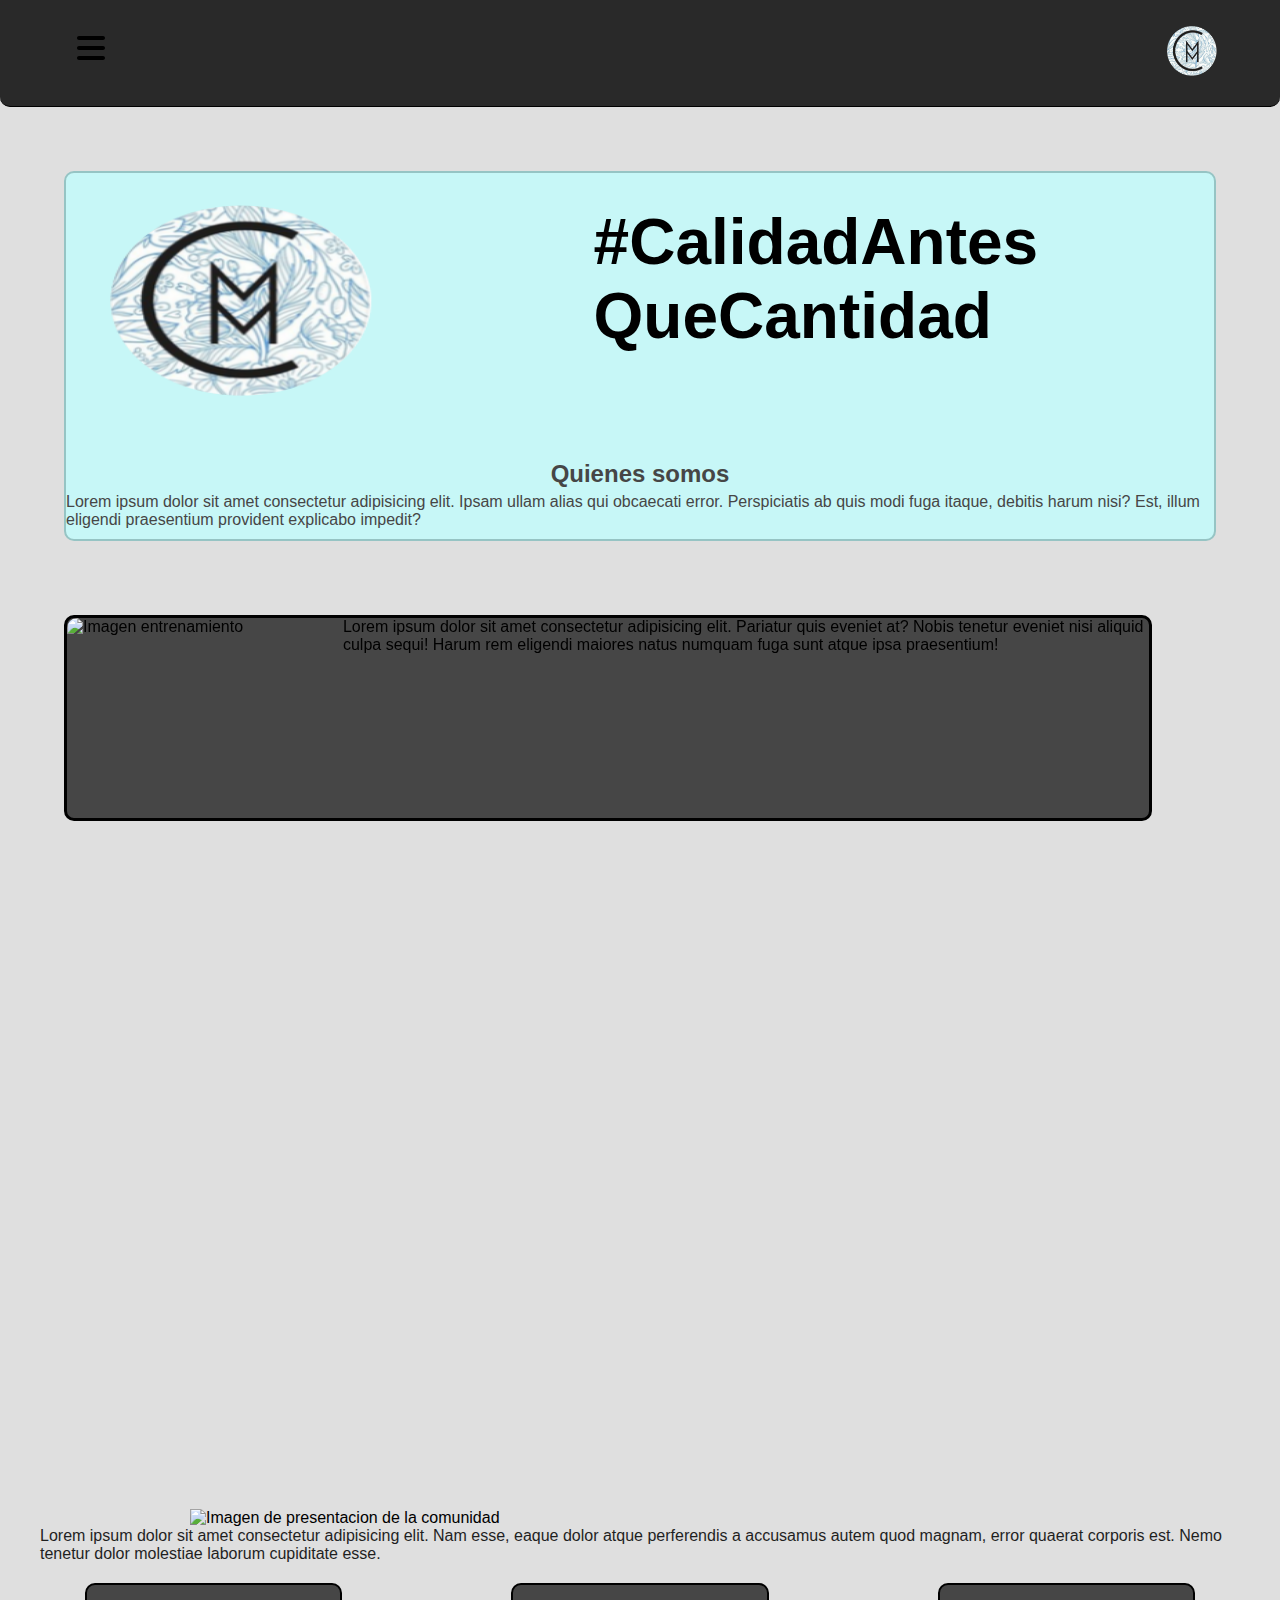
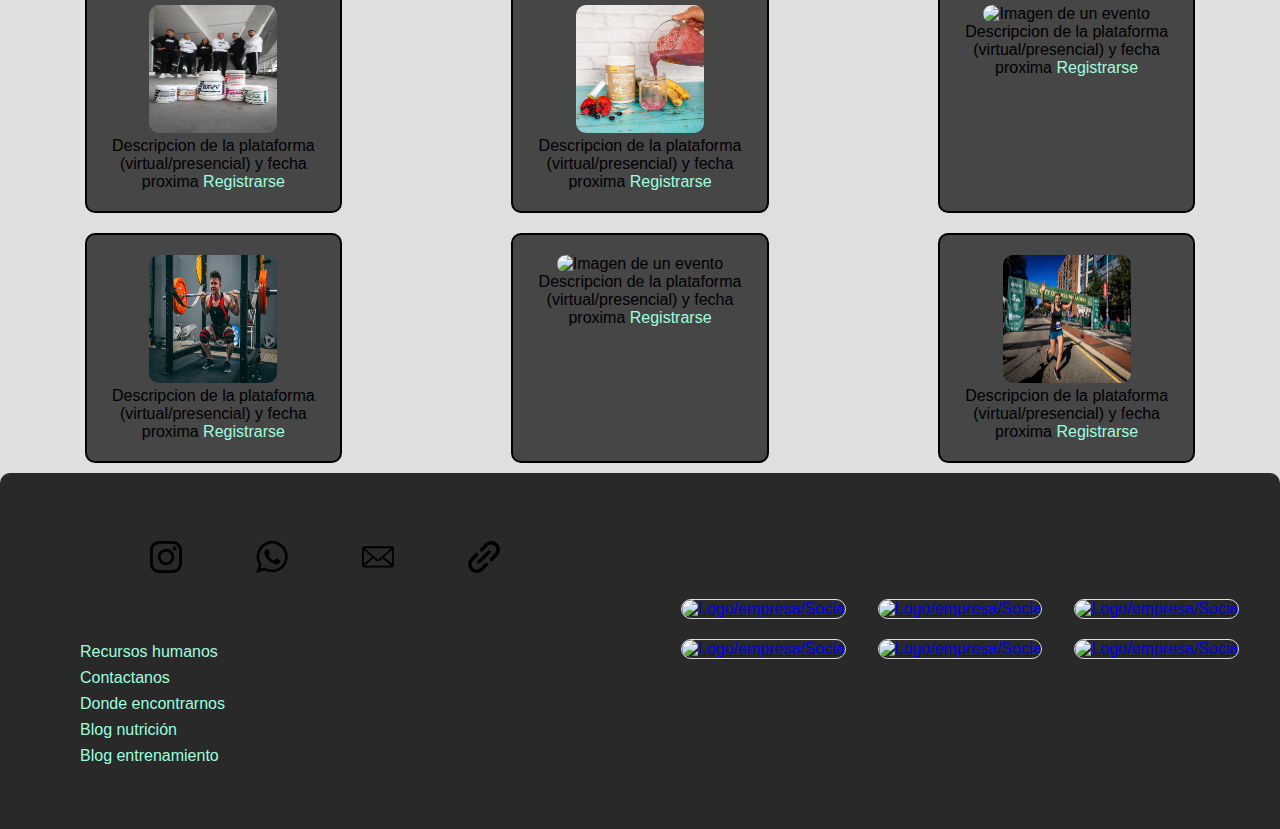
==== index.html @ 2babd205 "esta es mi primera subida a github del proyecto" ====
<!DOCTYPE html>
<html lang="en">
<head>
    <meta charset="UTF-8">
    <meta http-equiv="X-UA-Compatible" content="IE=edge">
    <meta name="viewport" content="width=device-width, initial-scale=1.0">
    <link rel="stylesheet" href="CSS/style.css">
    <!-- AOs libreria-->
    <link rel="stylesheet" href="https://unpkg.com/aos@next/dist/aos.css" />
    <title>Quality_training</title>
</head>
<body>
    <!-- Aca comienza el header -->
    <header >
        <nav class="header">
            <div class="header__div">
                <ul class="header__div__list">
                    <li class="header__div__list__li">
                        <a href="index.html" target="_self" class="header__div__list__li--link">
                            <img src="imagenes/logos/logo_quality.png" alt="Acá debe de estar el logo_quality" class="header__div__list__li--image">
                        </a>
                    </li>
                    <li class="headerDesplegable">
                        <a href="#" class="headerDesplegable--link">
                            <img src="imagenes/logos/header_svgMenu.svg" alt="Menu" class="headerDesplegable__link--img">
                        </a>
                        <ul class="headerDesplegable__list">
                            <li class="headerDesplegable__list__li"><a href="pages/beneficios.html" target="_self" class="headerDesplegable__list__li--link">Beneficios</a></li>
                            <li class="headerDesplegable__list__li"><a href="pages/contacto.html" target="_self" class="headerDesplegable__list__li--link">Contacto</a></li>
                            <li class="headerDesplegable__list__li"><a href="pages/software.html" target="_self" class="headerDesplegable__list__li--link">Software</a></li>
                            <li class="headerDesplegable__list__li"><a href="pages/servicios.html" target="_self" class="headerDesplegable__list__li--link">Servicios</a></li>
                        </ul>
                    </li>
                </ul>
            </div>
        </nav>
    </header>
    <!-- INICIO dentro de todo esto, esta el cuerpo del programa -->
    <main class="main indexMain">
        <section class="indexMain__section">
            <div class="indexMain__presentacion">
                <img src="imagenes/logos/logo_quality.png" alt="Acá hay una foto de alguine entrenando" class="imagen--presentacion">
                <h1>#CalidadAntes<br/>QueCantidad</h1>
                <h2 class="indexMain__section__presentacion--h1">Quienes somos</h2>
                    <p class="indexMain__section__presentacion--descripcion">Lorem ipsum dolor sit amet consectetur adipisicing 
                    elit. Ipsam ullam alias qui obcaecati error. Perspiciatis 
                    ab quis modi fuga itaque, debitis harum nisi? Est, illum eligendi
                    praesentium provident explicabo impedit?</p>
            </div>
            <div class="indexMain__cuerpo">
                <div class="indexMain__cuerpo__div izquierda" data-aos="fade-left">
                    <img src="imagenes/index/index_gimnasio_entrenamiento.jpg" alt="Imagen entrenamiento" class="indexMain__cuerpo__div--imagenGimnasio">
                    <p class="indexMain__cuerpo__div--p">Lorem ipsum dolor sit amet consectetur adipisicing elit. Pariatur quis eveniet at? Nobis 
                        tenetur eveniet nisi aliquid culpa sequi! Harum rem eligendi maiores 
                        natus numquam fuga sunt atque ipsa praesentium!</p>      
                </div>
                <div class="indexMain__cuerpo__div derecha" data-aos="fade-right">
                    <img src="imagenes/index/index_gimnasio_entrenamiento1.jpg" alt="Imagen entrenamiento" class="indexMain__cuerpo__div--imagenGimnasio">
                    <p class="indexMain__cuerpo__div--p">Lorem ipsum dolor sit amet consectetur adipisicing elit. Pariatur quis eveniet at? Nobis 
                    tenetur eveniet nisi aliquid culpa sequi! Harum rem eligendi maiores 
                    natus numquam fuga sunt atque ipsa praesentium</p>        
                </div>
                <div class="indexMain__cuerpo__div izquierda" data-aos="fade-left">
                    <img src="imagenes/index/index_gimnasio_entrenamiento2.jpg" alt="Imagen entrenamiento" class="indexMain__cuerpo__div--imagenGimnasio">
                    <p class="indexMain__cuerpo__div--p">Lorem ipsum dolor sit amet consectetur adipisicing elit. Pariatur quis eveniet at? Nobis 
                    tenetur eveniet nisi aliquid culpa sequi! Harum rem eligendi maiores 
                    natus numquam fuga sunt atque ipsa praesentium</p>      
                </div>
                <div class="indexMain__cuerpo__div derecha" data-aos="fade-right">
                    <img src="imagenes/index/index_gimnasio_entrenamiento3.jpg" alt="Imagen entrenamiento" class="indexMain__cuerpo__div--imagenGimnasio">
                    <p class="indexMain__cuerpo__div--p">Lorem ipsum dolor sit amet consectetur adipisicing elit. Pariatur quis eveniet at? Nobis 
                    tenetur eveniet nisi aliquid culpa sequi! Harum rem eligendi maiores 
                    natus numquam fuga sunt atque ipsa praesentium</p>
                </div>
            </div>
        </section>
        <!-- ----------------------------------------------------------------------COMUNIDAD------------------------------------------------------------------------ -->
        <section class="comunidadMain__section1">
            <img src="imagenes/comunidad_presentacion.jpg" alt="Imagen de presentacion de la comunidad" class="imagen--presentacion">
            <p id="comunidadMain__section1--presentacionComunidad">                                                                                                     
                Lorem ipsum dolor sit amet consectetur adipisicing elit. Nam esse, eaque dolor atque perferendis a
                accusamus autem 
                quod magnam, error quaerat corporis est. Nemo tenetur dolor molestiae laborum cupiditate esse.
            </p>
        </section>
        <section class="comunidadMain__section2">
            <div class="cajaContenido">
                <div class="comunidadMain__section2__nav__div">
                    <img src="imagenes/comunidad/comunidad1.jpg" alt="Imagen de un evento" class="comunidadMain__section2__nav__div--image">
                        <p class="comunidadMain__section2__nav__div--p">
                        Descripcion de la plataforma (virtual/presencial) y fecha proxima
                        <a href="" class="comunidadMain__section2__nav__div--link">Registrarse</a>
                        </p>
                </div>
            </div>
            <div class="cajaContenido">
                <div class="comunidadMain__section2__nav__div">
                    <img src="imagenes/comunidad/comunidad2.jpg" alt="Imagen de un evento" class="comunidadMain__section2__nav__div--image">
                        <p class="comunidadMain__section2__nav__div--p">
                        Descripcion de la plataforma (virtual/presencial) y fecha proxima
                        <a href="" class="comunidadMain__section2__nav__div--link">Registrarse</a>
                        </p>
                </div>
            </div>
            <div class="cajaContenido">
                <div class="comunidadMain__section2__nav__div">
                    <img src="imagenes/comunidad/comunidad3.jpg" alt="Imagen de un evento" class="comunidadMain__section2__nav__div--image">
                        <p class="comunidadMain__section2__nav__div--p">
                        Descripcion de la plataforma (virtual/presencial) y fecha proxima
                        <a href="" class="comunidadMain__section2__nav__div--link">Registrarse</a>
                        </p>
                </div>
            </div>
            <div class="cajaContenido">
                <div class="comunidadMain__section2__nav__div">
                    <img src="imagenes/comunidad/comunidad4.jpg" alt="Imagen de un evento" class="comunidadMain__section2__nav__div--image">
                        <p class="comunidadMain__section2__nav__div--p">
                        Descripcion de la plataforma (virtual/presencial) y fecha proxima
                        <a href="" class="comunidadMain__section2__nav__div--link">Registrarse</a>
                        </p>
                </div>
            </div>
            <div class="cajaContenido">
                <div class="comunidadMain__section2__nav__div">
                    <img src="imagenes/comunidad/comunidad5.jpg" alt="Imagen de un evento" class="comunidadMain__section2__nav__div--image">
                        <p class="comunidadMain__section2__nav__div--p">
                        Descripcion de la plataforma (virtual/presencial) y fecha proxima
                        <a href="" class="comunidadMain__section2__nav__div--link">Registrarse</a>
                        </p>
                </div>
            </div>
            <div class="cajaContenido">
                <div class="comunidadMain__section2__nav__div">
                    <img src="imagenes/comunidad/comunidad6.jpg" alt="Imagen de un evento" class="comunidadMain__section2__nav__div--image">
                        <p class="comunidadMain__section2__nav__div--p">
                        Descripcion de la plataforma (virtual/presencial) y fecha proxima
                        <a href="" class="comunidadMain__section2__nav__div--link">Registrarse</a>
                        </p>
                </div>
            </div>
        </section>
    </main>
    <!-- FIN dentro de todo esto, esta el cuerpo del programa -->
    <!-- Aca comienza el footer -->
    <footer class="footer">
        <div class="footer__divIzquierdo">
            <nav class="footer__divIzquierdo__navPNG"> 
                <ul class="footer__divIzquierdo__navPNG__list">
                    <li class="footer__divIzquierdo__navPNG__list__li">
                        <a href="https://www.instagram.com/quality_tr4ining/" target="_blank" class="footer__divIzquierdo__navPNG__list__li__link">
                            <img src="imagenes/logos/instagram.svg" alt="png de instagram" class="footer__divIzquierdo__navPNG__list__li__link--png">
                        </a>
                    </li>
                    <li class="footer__divIzquierdo__navPNG__list__li">
                        <a href="https://api.whatsapp.com/send?phone=541157209517" target="_blank" class="footer__divIzquierdo__navPNG__list__li__link">
                            <img src="imagenes/logos/whatsapp.svg" alt="png de whatsapp" class="footer__divIzquierdo__navPNG__list__li__link--png">
                        </a>
                    </li>
                    <li class="footer__divIzquierdo__navPNG__list__li">
                        <a href="https://www.instagram.com/direct/t/340282366841710300949128192619813642914" target="_blank" class="footer__divIzquierdo__navPNG__list__li__link">
                            <img src="imagenes/logos/email.svg" alt="png de mensajeria con el instagram" class="footer__divIzquierdo__navPNG__list__li__link--png">
                        </a>
                    </li>
                    <li class="footer__divIzquierdo__navPNG__list__li">
                        <a href="https://linktr.ee/quality_tr4ining" target="_blank" class="footer__divIzquierdo__navPNG__list__li__link">
                            <img src="imagenes/logos/link.svg" alt="png de linktree" class="footer__divIzquierdo__navPNG__list__li__link--png">
                        </a>
                    </li>
                </ul>
            </nav>
            <nav class="footer__divIzquierdo__navHerramientas">
                <ul class="footer__divIzquierdo__navHerramientas__list">
                    <li class="footer__divIzquierdo__navHerramientas__list__li"><a href="" ></a>Recursos humanos</li> <!--aca va el linl de los formularios y las direcciones a otras paginas de los profesionales-->
                    <li class="footer__divIzquierdo__navHerramientas__list__li"><a href="" ></a>Contactanos</li>
                    <li class="footer__divIzquierdo__navHerramientas__list__li"><a href="" ></a>Donde encontrarnos</li>
                    <li class="footer__divIzquierdo__navHerramientas__list__li"><a href="" ></a>Blog nutrición</li>
                    <li class="footer__divIzquierdo__navHerramientas__list__li"><a href="" ></a>Blog entrenamiento</li>
                </ul>
            </nav>
        </div>
        <div class="footer__divDerecho">
            <nav class="footer__divDerecho__nav">
                <ul class="footer__divDerecho__nav__list">
                    <li class="footer__divDerecho__nav__list__li">
                        <a href="https://www.instagram.com/ginkgogym/"  target="_blank">
                            <img src="imagenes/footer/ginkgo.png" alt="Logo/empresa/Socia" class="footer__divDerecho__nav__list__li--image">
                        </a>
                    </li>
                    <li class="footer__divDerecho__nav__list__li">
                        <a href="https://halcon.turnosweb.com/"  target="_blank">
                            <img src="imagenes/footer/halcon.png" alt="Logo/empresa/Socia" class="footer__divDerecho__nav__list__li--image">
                        </a>
                    </li>
                    <li class="footer__divDerecho__nav__list__li">
                        <a href="https://horuscross.turnosweb.com/"  target="_blank">
                            <img src="imagenes/footer/horus.png" alt="Logo/empresa/Socia" class="footer__divDerecho__nav__list__li--image">
                        </a>
                    </li>
                    <li class="footer__divDerecho__nav__list__li">
                        <a href="https://www.instagram.com/opengym_oficial/?hl=es-la"  target="_blank">
                            <img src="imagenes/footer/open_gim.png" alt="Logo/empresa/Socia" class="footer__divDerecho__nav__list__li--image">
                        </a>
                    </li>
                    <li class="footer__divDerecho__nav__list__li">
                        <a href="https://www.instagram.com/tempestafitnesslab/"  target="_blank">
                            <img src="imagenes/footer/tempesta.png" alt="Logo/empresa/Socia" class="footer__divDerecho__nav__list__li--image">
                        </a>
                    </li>
                    <li class="footer__divDerecho__nav__list__li">
                        <a href="https://www.instagram.com/vikingosgym_/?hl=es"  target="_blank">
                            <img src="imagenes/footer/vikingos.png" alt="Logo/empresa/Socia" class="footer__divDerecho__nav__list__li--image">
                        </a>
                    </li>
                </ul>
            </nav>
        </div>
    </footer>
      <script src="https://unpkg.com/aos@next/dist/aos.js"></script>
  <script>
    AOS.init();
  </script>
</body>
</html>
---- CSS/style.css ----
*{
    padding:0;
    margin:0;
}
/* Valores absoltos: margin y padding 
Valores relativos: grid*/
/* PALETA DE COLORES
Celeste
#96c4c4
#aedddd
#c7f7f7
#e4FBFB
#ffffff

TIPOGRAFIA
    Helvetica -->Encabezado, cartel informativo USAR -----------------------
    Serif -->Texto corto de la pagina
    Calibri -->informacion
    Chunkfive
    verone -->Articulo cientifico
    quicksand -->Quicksand parrafos
    abril fatface --> USAR PARA CTA--------------------------
    roboto--> texto largo USAR--------------------------------
*/
@import url('https://fonts.googleapis.com/css2?family=Roboto:wght@300&display=swap');
@import url('https://fonts.googleapis.com/css2?family=Lato:wght@700&family=Roboto:wght@300&display=swap');

/* SECCION DE HEADER, */
.header{
    padding:1px ;
    border-bottom: 1px solid #000000;
    border-bottom-left-radius:10px ;
    border-bottom-right-radius: 10px;
    background-color:#292929; /* La idea de esta parte es hacer un menu con degrade y que posteriormente se puede extender hacia la primera parte del body*/
    font-family:'Roboto', sans-serif;
}
.header__div{
    padding-bottom: 10px;
}
.header__div__list{
    display: flex;
    flex-direction: row-reverse;
    justify-content: space-between;
    align-items: center;
    list-style-type:none;
    margin: 5px 32px;
    padding: 10px;
}
.header__div__list__li{
    display:inline-block;
    margin-right: 20px;
    margin-left: 20px;
}
.header__div__list__li--link{
    position: relative;
    text-decoration: none;
    display: inline;
}
.header__div__list__li--image{
    padding-top: 10px;
    padding-bottom: 0px;
    background-position: top center;
    width: 50px;
    height: 50px;
}
/* -------------------------------INICIO PARTE DEL DESPLEGABLE------------------------------------------------ */
.headerDesplegable{
    display: flex;
    flex-direction: column;
    width: 32px;
    height: 32px;
    margin: 0px 32px;
    align-items: center;
}
.headerDesplegable__link--img{
    width: 32px;
    height: 32px;
}
.headerDesplegable--link{
    color: #9cffde;
    position: absolute;
    text-decoration: none;
    display: inline-block;
    transition: color .2s ease-in-out;
}
.headerDesplegable__list{
    display: flex;
    flex-direction: column;
    justify-content: space-around;
    align-items: center;
    list-style-type:none;
    background-color: #464646;
    width: 256px;
    border-radius: 0 0 5px 5px;
    /* Arranca animacion */
    opacity: 0;
    transition: opacity .20s ease .1s;
}

.headerDesplegable__list__li{
    display:inline-block;
    margin: 16px auto;
    padding-left: 16px;
    overflow: hidden;
    transition: height .25s ease .1s;
}

.headerDesplegable__list__li--link{
    color: #9cffde;
    position: relative;
    text-decoration: none;
    display: inline-block;
    transition: color .2s ease-in-out;
}    
.headerDesplegable:hover > ul{opacity: 1;}
.headerDesplegable:hover>ul li{
    overflow: hidden;
} 
.headerDesplegable--link> ul li{
    overflow: visible;
    height: 36px;
}




















/* ----------------------------------FIN PARTE DEL DESPLEGABLE ------------------------------------------------------ */
/* Mientras que todods los archivos tienen las mismas clases para el header y el footer, Los BODYs de cada html tienen la siguiente estructura: .archivoEtiqueta__etiqueta--elemento */
/* SECCION DE BODYS */
/* "main es lo mismo en todos los archivos" */
body{
    background-color: #dfdfdf;
    font-family:'Roboto', sans-serif;
}
/*-------------------------------INDEX---------------------------*/
.indexMain__presentacion{
    display: grid;
    background-color: #c7f7f7;
    border-radius: 10px;
    border: 2px solid #96c4c4;
    grid-template-areas: 
    "img h1 "
    "h2 h2 "
    "p p";
    justify-items:center ;
    padding-top: 32px;
    margin: 5% 5%;
}
.imagen--presentacion{
    width: 75%;
    height: 75%;
    grid-area: img;
}
.imagen--presentacion:hover{
    transform:scale(20% 20%);
}
.indexMain__presentacion h1{
    font-size: 400%;
    grid-area: h1;
    font-family: Helvetica,Arial,  sans-serif;
}
.indexMain__section__presentacion--h1{
    font-family: 'lato',sans-serif;
    color: #464646;
    grid-area: h2;
}
.indexMain__section__presentacion--descripcion{
    padding-top:5px ;
    padding-bottom: 10px;
    color: #464646;
    grid-area: p;
}
/* -------------------------------------------------------------------------------------------------------------------- */
.indexMain__cuerpo{
    display: grid;
    grid-template-columns: 1fr;
    grid-template-rows: repeat(4,1fr);
    justify-content: flex-end;
}
.indexMain__cuerpo__div{
    display: flex;
    justify-content: center;
}
.izquierda{
    border: 3px solid #000;
    border-radius: 10px;
    background-color: #464646;
    margin-top:10px ;
    margin-right: 10% ;
    margin-bottom: 10px;
    margin-left: 5%;
}
/* .izquierda:hover{
    transform: translateX(20%);
} */
.derecha{
    border: 3px solid #000;
    background-color: #464646;
    border-radius: 10px;
    display: flex;
    flex-direction: row-reverse;
    margin-top:10px ;
    margin-right: 5% ;
    margin-bottom: 10px;
    margin-left: 10%;
}
/* .derecha:hover{
    transform:translateX(-20%) ;
} */
.indexMain__cuerpo__div--imagenGimnasio{
    display: inline;
    border-radius: 10px;
    width: 500px;
    height: 200px;
}
.indexMain__cuerpo__div--p{
    display: inline;
    color: #000;
}
/*-------------------------------INDEX---------------------------*/






/*-----------------------------------COMUNIDAD-----------------------  */
.comunidadMain__section1{
    display: flex;
    flex-direction: column;
    align-items: center;
    margin-bottom: 10px;
    margin-left: 40px;
    margin-right:40px ;
}
#comunidadMain__section1--presentacionComunidad{
    color: #1f1f1f;
}
/* -------------------------------------------------------------------------------------------------------------------- */
.comunidadMain__section2{
    display: grid;
    grid-template-columns:repeat(3, 1fr) ;
    grid-template-rows:repeat(2, 1fr) ;
    justify-items: center;
}
.cajaContenido{
    align-items: center;
    text-align:center;
    width:50%;
    padding:20px;
    border: 2px solid #000000;
    border-radius:10px ;
    background-color: #464646;
    margin: 10px;
    
}
.cajaContenido:hover{
    transform: scale(1.1);
    transition: all 1s;
}
#cajaContenidoConAOS:hover{
    transform: scale(1.1);
    transition: all 1s;
}
.cajaContenido img{
    width:128px;
    height: 128px;
    border-radius: 10px
}
.cajaContenido p{
    color: #000;
    text-align: center;
}
.comunidadMain__section2__nav__div--link{
    text-decoration: none;
    color: #9cffde;
}
/*-----------------------------------COMUNIDAD-----------------------  */
















/*-----------------------------BENEFICIOS--------------------------*/
.beneficiosMain__section1{
    display: flex;
    flex-direction: column;
    align-items: center;
}
#beneficiosMain__section--presentacionBeneficios{
    width: 70%;
    text-align: center;
    line-height: 1,4;
    border:2px double #000;
    border-radius: 10px;
    margin-top: 10px;
    margin-bottom: 10px ;
}
/* -------------------------------------------------------------------------------------------------------------------- */
.beneficiosMain__section2__nav__div--image{
    width: 64%;
    height: 50%;
    margin-left: 10% ;
    margin-right: 5%;
    border-radius: 10px;
}
.beneficiosMain__section2__nav{
    display: grid;
    grid-template-columns: repeat(3,33%);
    grid-template-rows: 33% 33%;
    justify-items: center;
}
.beneficiosMain__section2__nav__div--p{
    display: block;
    margin: 8px 16px;
}
.beneficiosMain__section2__nav__div__list{
    display: block;
    margin: 8px 10px;
    list-style-type: none;
}
/* SECCION 2 */
/*-----------------------------BENEFICIOS--------------------------*/





























/* ----------------------------------------SOFTWARE------------------------ */

.softwareMain__section1{
    display: flex;
    flex-direction: column;
    align-items: center;
    padding-top: 20px;
    margin-bottom: 10px;
    margin-left: 10px;
    margin-right: 10px;
}
#softwareMain__section1--presentacionSoftware{
    font-size: 120%;
    margin: 10px 16%;
    border:2px double #000000;
}
/* -------------------------------------------------------------------------------------------------------------------- */
.softwareMain__section2{
    display: inline-block;
    width: 100%;
}
.softwareMain__section2__nav{
    display: grid;
    grid-template-columns: repeat(3,1fr);
    grid-template-rows: 1fr 1fr;
    justify-items: center;

}
.softwareMain__section2__nav__div{
    display: flex;
    flex-direction: column;
    align-items: center;
    border: 3px solid #171717;
    border-radius: 10px;
    background-color: #171717;
    margin:5% 16%;
}
.softwareMain__section2__div--image{
    border-radius: 10px;
    margin:8px
}
.softwareMain__section2__div--p{
    margin:8px ;
    font-size: 90%;
    border: #000000;
    border-radius: 10px;
    background-color: #464646;
}
.softwareMain__section2__div--h6{
    display: inline-block;
    border: 1px solid #000000;
    border-radius: 32px;
    font-size: 120;
    background-color: #464646
}
/* ----------------------------------------SOFTWARE------------------------ */


























/*----------------------------------------------SERVICIOS-------------------------------------------------  */
.serviciosMain__sectionProgramas1{
    display: grid;
    grid-template-columns: repeat(3,1fr);
    grid-template-rows: 1fr;
    justify-items:center;
}
.serviciosMain__sectionProgramas1__div{
    text-align: center;
    border: 2px solid #171717;
    border-radius: 10px;
    background-color: #292929;
    width: 50%;
    height: auto;
    padding: 20px;
    margin: 10px;
}
.serviciosMain__sectionprogramas1__div--img{
    width: 100%;
    height: auto;
    border-radius: 10px;
}
.serviciosMain__sectionProgramas1__div__p__ul{
    list-style-type:none;
    justify-content: space-evenly;
    text-align: left;
    margin: 4px;
}
.serviciosMain__sectionProgramas__div__p__ul__li{
    margin: 4px;
}
/* -------------------------------------------------------------------------------------------------------------------- */
.serviciosMain__section2_{
    display: grid;
    grid-template-columns: 1fr;
    grid-template-rows: repeat(3,1fr);
    justify-content: center;
}
.serviciosMain__section2__div{
    display: flex;
    align-items: center;
    border:2px solid #000000;
    border-radius: 10px;
    margin:10px 50px;
}
.serviciosMain__section2__div--img{
    display:inline-block;
    width: 25%;
    height: 25%;
    border-radius: 10px;
}
.serviciosMain__section2__div--p{
    display: inline-block;
    width: 70%;
    height: auto;
}
/* -------------------------------------------------------------------------------------------------------------------- */
.serviciosMain__section3{
    display: grid;
    grid-template-columns: repeat(3,1fr);
    grid-template-rows: 1fr;
    align-items: center;
    justify-content: space-evenly;
}
.serviciosMain__section3__div--img{
    width: 40%;
    height: 40%;
    border-radius: 10px;
}
.serviciosMain__section3__div__ul{
    list-style-type: none;
    text-align:left ;
}
/*----------------------------------------------SERVICIOS-------------------------------------------------  */




























/* ---------------------------------------------------------CONTACTO ----------------------------------------- */
.formulario{
    background-color: #dfdfdf;
    padding: 25%;
    align-items: center;
}
.formulario form{
    display: flex;
    flex-direction: column;
    align-items: center;
    border: 2px solid #000;
    border-radius: 10px;
    background-color: #464646;
}
/* -----------------------------------------------CONTACTO----------------------------------------------- */




































/* SECCION DE FOOTER */
.footer{
    height:auto ;
    background:#292929;
    border-top-left-radius: 10px;
    border-top-right-radius: 10px;
    display: grid;
    grid-template-columns: 1fr 1fr;
    grid-template-rows: 1fr;
    padding-bottom: 44px;
}
/* Parte izquierda del footer, "herramientas" */
.footer__divIzquierdo{
    display: grid;
    grid-template-columns: 1fr;
    grid-template-rows: 1fr 1fr;
    margin:16px;
}
.footer__divIzquierdo__navPNG{
    display: flex;
    align-items: center;
    justify-content: center;
}   
.footer__divIzquierdo__navPNG__list{
    display: flex;
    flex-direction: row;
    justify-content: space-around;
    color: #9cffde;
}
.footer__divIzquierdo__navPNG__list__li{
    display: inline;
    margin-left: 32px;
    margin-right:32px ;
    position: relative;
}
.footer__divIzquierdo__navPNG__list__li__link{
    text-decoration: none;
}
.footer__divIzquierdo__navPNG__list__li__link--png{
    width: 32px;
    height: 32px;
    margin-left: 10px;
}
.footer__divIzquierdo__navHerramientas{
    margin-left: 64px;
}
.footer__divIzquierdo__navHerramientas__list{
    display: flex;
    flex-direction: column;
    margin-top: 10px;
    justify-content: space-around;
    list-style-type:none;
}
.footer__divIzquierdo__navHerramientas__list__li{
    margin: 4px 0px;
    font-family: "Roboto",sans-serif;
    color: #9cffde;
}
/* Parte derecha del footer, "socios" */
.footer__divDerecho{
    display: flex;
    align-items: center;
    justify-content: space-around;
}
.footer__divDerecho__nav__list{
    display: grid;
    grid-template-columns: repeat(3,1fr);
    grid-template-rows: repeat(2,1fr);
}
.footer__divDerecho__nav__list__li{
    display: inline-block;
    margin:10px 16px;
    align-items: center;
}
.footer__divDerecho__nav__list__li--image{
    width: 128px;
    height: 64px;
    border: 1px solid #dfdfdf;
    border-radius: 10px;
}

















/* -------------------------------------------------------------RESPONSIVE------------------------------------------------ */
@media only screen and (max-width:600px){ /*VISTA MOBILE*/
    .header__div{width:100% }
    .indexMain__presentacion {
        display: flex;
        flex-direction: column;
        align-items: center;
        margin:5% 5%;
        width: 95%;
    }
    .indexMain__cuerpo__div{
        display: flex;
        flex-direction: column;
        align-items: center;
    }
    .indexMain__cuerpo__div--imagenGimnasio{
        width: 50%;
        height: 70%;
    }
    .comunidadMain__section2{
        display: flex;
        flex-direction: column;
        align-items: center;
        justify-content: space-around;
    }
    .comunidadMain__section2__nav{
        width: 50%;
    }
    
    .beneficiosMain__section2__nav{
        display: flex;
        flex-direction: column;
        align-items: center;

    }
    .beneficiosMain__section1--img{
        width: 500px;
        height: auto;
    }
    .softwareMain__section2__nav{
        display:flex;
        flex-direction: column;
    }
    .serviciosMain__sectionProgramas1{
        display: flex;
        flex-wrap: wrap;
    }
    .serviciosMain__sectionProgramas1 div{
        width: 300px;
    }
    .footer{
        display: flex;
        flex-direction: column;
        align-items: center;
        justify-content: space-around;
        height: auto;
        padding: 10px 0px 60px 0px;
    }
    .footer__divIzquierdo{
        margin: 10% 0%;
        background-color: #292929;
        width: 100%;
        height: 50%;
    }
    .footer__divDerecho{
        height: 50%
    }
    .footer__divDerecho__nav{
        height: 100%;

    }
    .footer__divDerecho__nav__list__li--image{
        width: 100px;
        height:50px;
    }

}
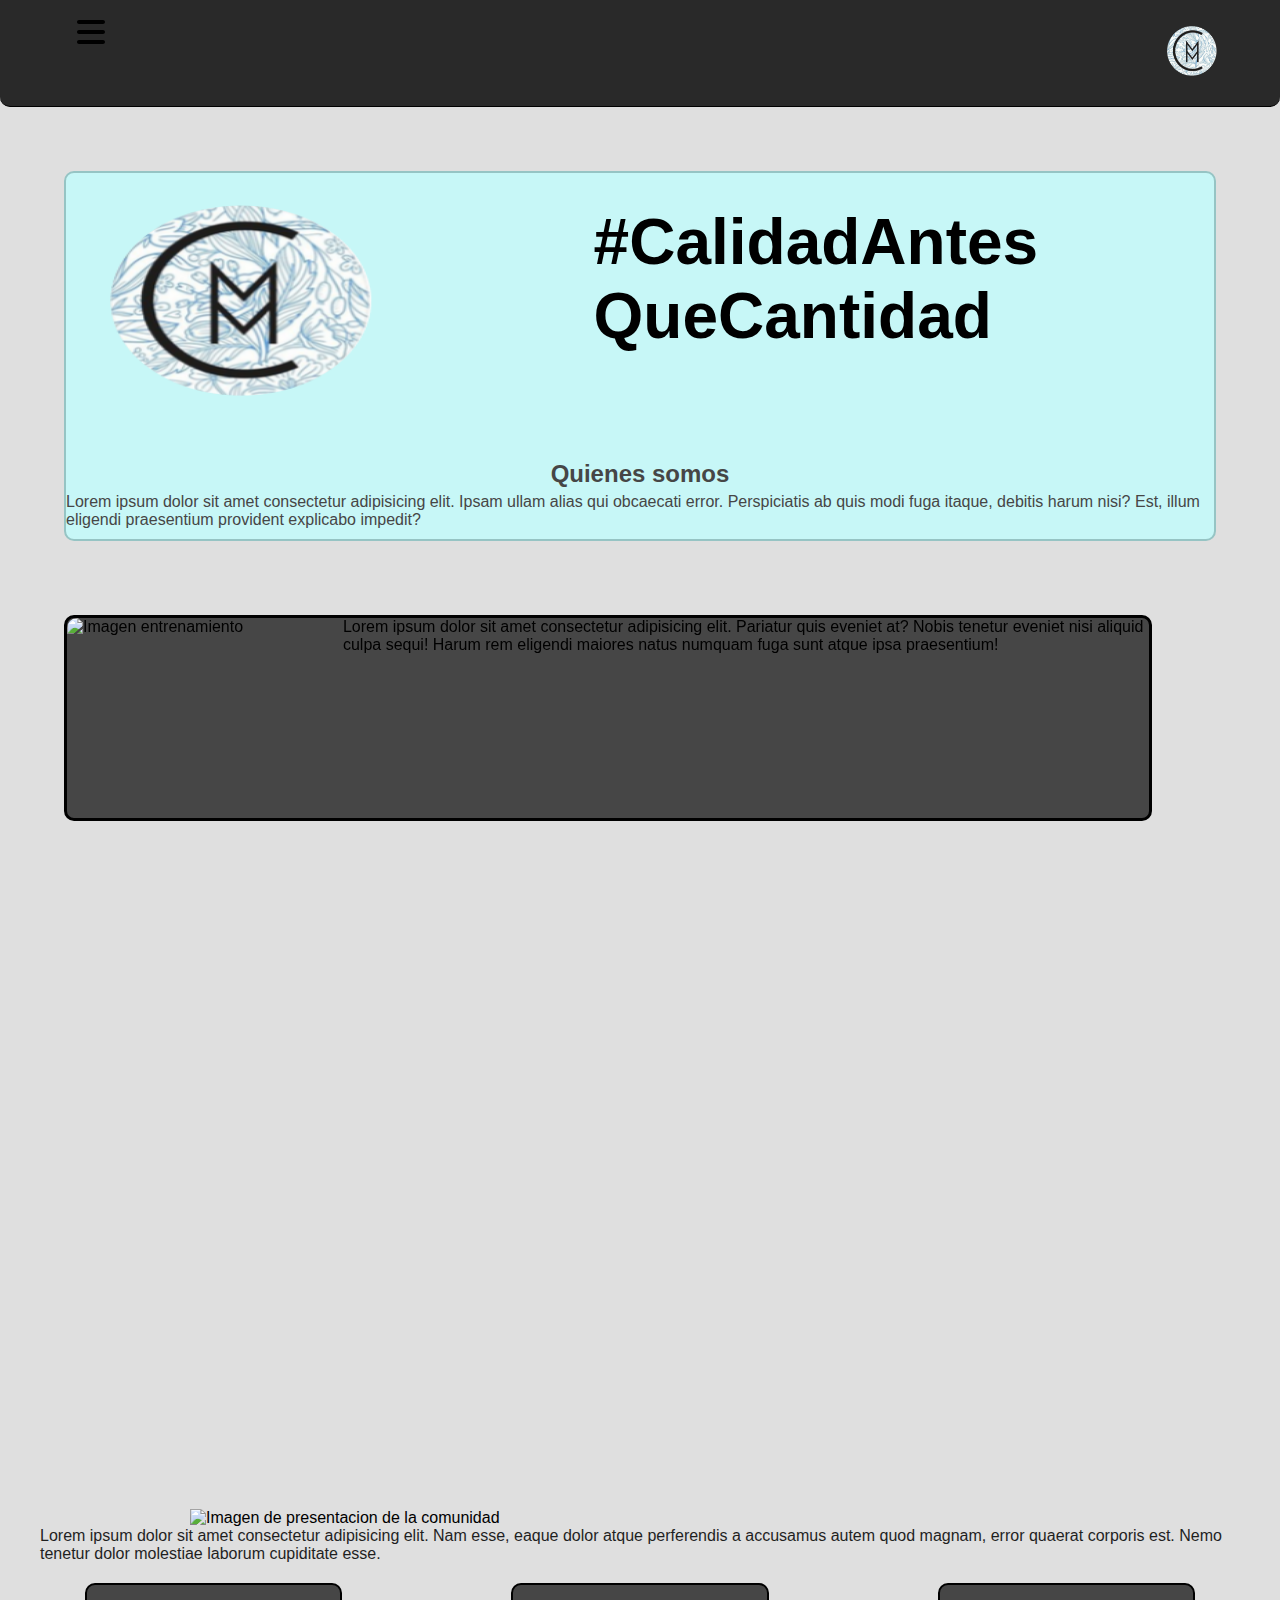
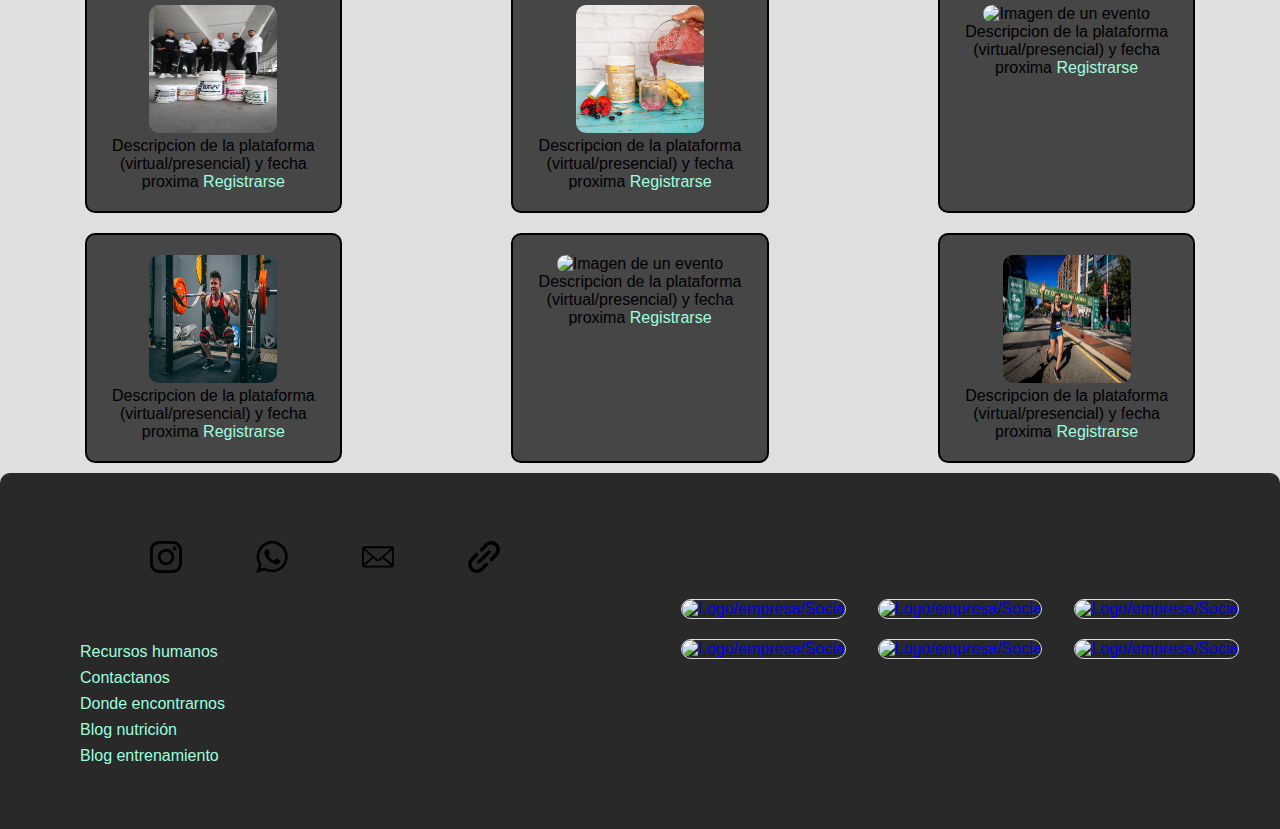
==== commit f04c51e0: "Hice el formulario funcional" ====
--- a/index.html
+++ b/index.html
@@ -7,6 +7,11 @@
     <link rel="stylesheet" href="CSS/style.css">
     <!-- AOs libreria-->
     <link rel="stylesheet" href="https://unpkg.com/aos@next/dist/aos.css" />
+    <!--Animate.style-->
+    <link
+    rel="stylesheet"
+    href="https://cdnjs.cloudflare.com/ajax/libs/animate.css/4.1.1/animate.min.css"
+  />
     <title>Quality_training</title>
 </head>
 <body>
@@ -38,9 +43,9 @@
     <!-- INICIO dentro de todo esto, esta el cuerpo del programa -->
     <main class="main indexMain">
         <section class="indexMain__section">
-            <div class="indexMain__presentacion">
+            <div class="animate__backInDown indexMain__presentacion " >
                 <img src="imagenes/logos/logo_quality.png" alt="Acá hay una foto de alguine entrenando" class="imagen--presentacion">
-                <h1>#CalidadAntes<br/>QueCantidad</h1>
+                <h1 class="animate__bounce">#CalidadAntes<br/>QueCantidad</h1>
                 <h2 class="indexMain__section__presentacion--h1">Quienes somos</h2>
                     <p class="indexMain__section__presentacion--descripcion">Lorem ipsum dolor sit amet consectetur adipisicing 
                     elit. Ipsam ullam alias qui obcaecati error. Perspiciatis 
--- a/CSS/style.css
+++ b/CSS/style.css
@@ -41,7 +41,6 @@
     display: flex;
     flex-direction: row-reverse;
     justify-content: space-between;
-    align-items: center;
     list-style-type:none;
     margin: 5px 32px;
     padding: 10px;
@@ -96,7 +95,6 @@
     opacity: 0;
     transition: opacity .20s ease .1s;
 }
-
 .headerDesplegable__list__li{
     display:inline-block;
     margin: 16px auto;
@@ -464,7 +462,7 @@
     display: grid;
     grid-template-columns: repeat(3,1fr);
     grid-template-rows: 1fr;
-    justify-items:center;
+    justify-items: center;
 }
 .serviciosMain__sectionProgramas1__div{
     text-align: center;
@@ -506,8 +504,8 @@
 }
 .serviciosMain__section2__div--img{
     display:inline-block;
-    width: 25%;
-    height: 25%;
+    width: 15%;
+    height: 15%;
     border-radius: 10px;
 }
 .serviciosMain__section2__div--p{
@@ -520,8 +518,7 @@
     display: grid;
     grid-template-columns: repeat(3,1fr);
     grid-template-rows: 1fr;
-    align-items: center;
-    justify-content: space-evenly;
+    justify-items: center;
 }
 .serviciosMain__section3__div--img{
     width: 40%;
@@ -570,10 +567,22 @@
 .formulario form{
     display: flex;
     flex-direction: column;
-    align-items: center;
+    align-items: left;
     border: 2px solid #000;
     border-radius: 10px;
     background-color: #464646;
+}
+.row div{
+    margin:10px 10px
+}
+.form-control{
+    width:90%;
+    margin:auto;
+}
+.btn{
+    background-color: #96c4c4;
+    width: 50%;
+    margin:10px auto
 }
 /* -----------------------------------------------CONTACTO----------------------------------------------- */
 
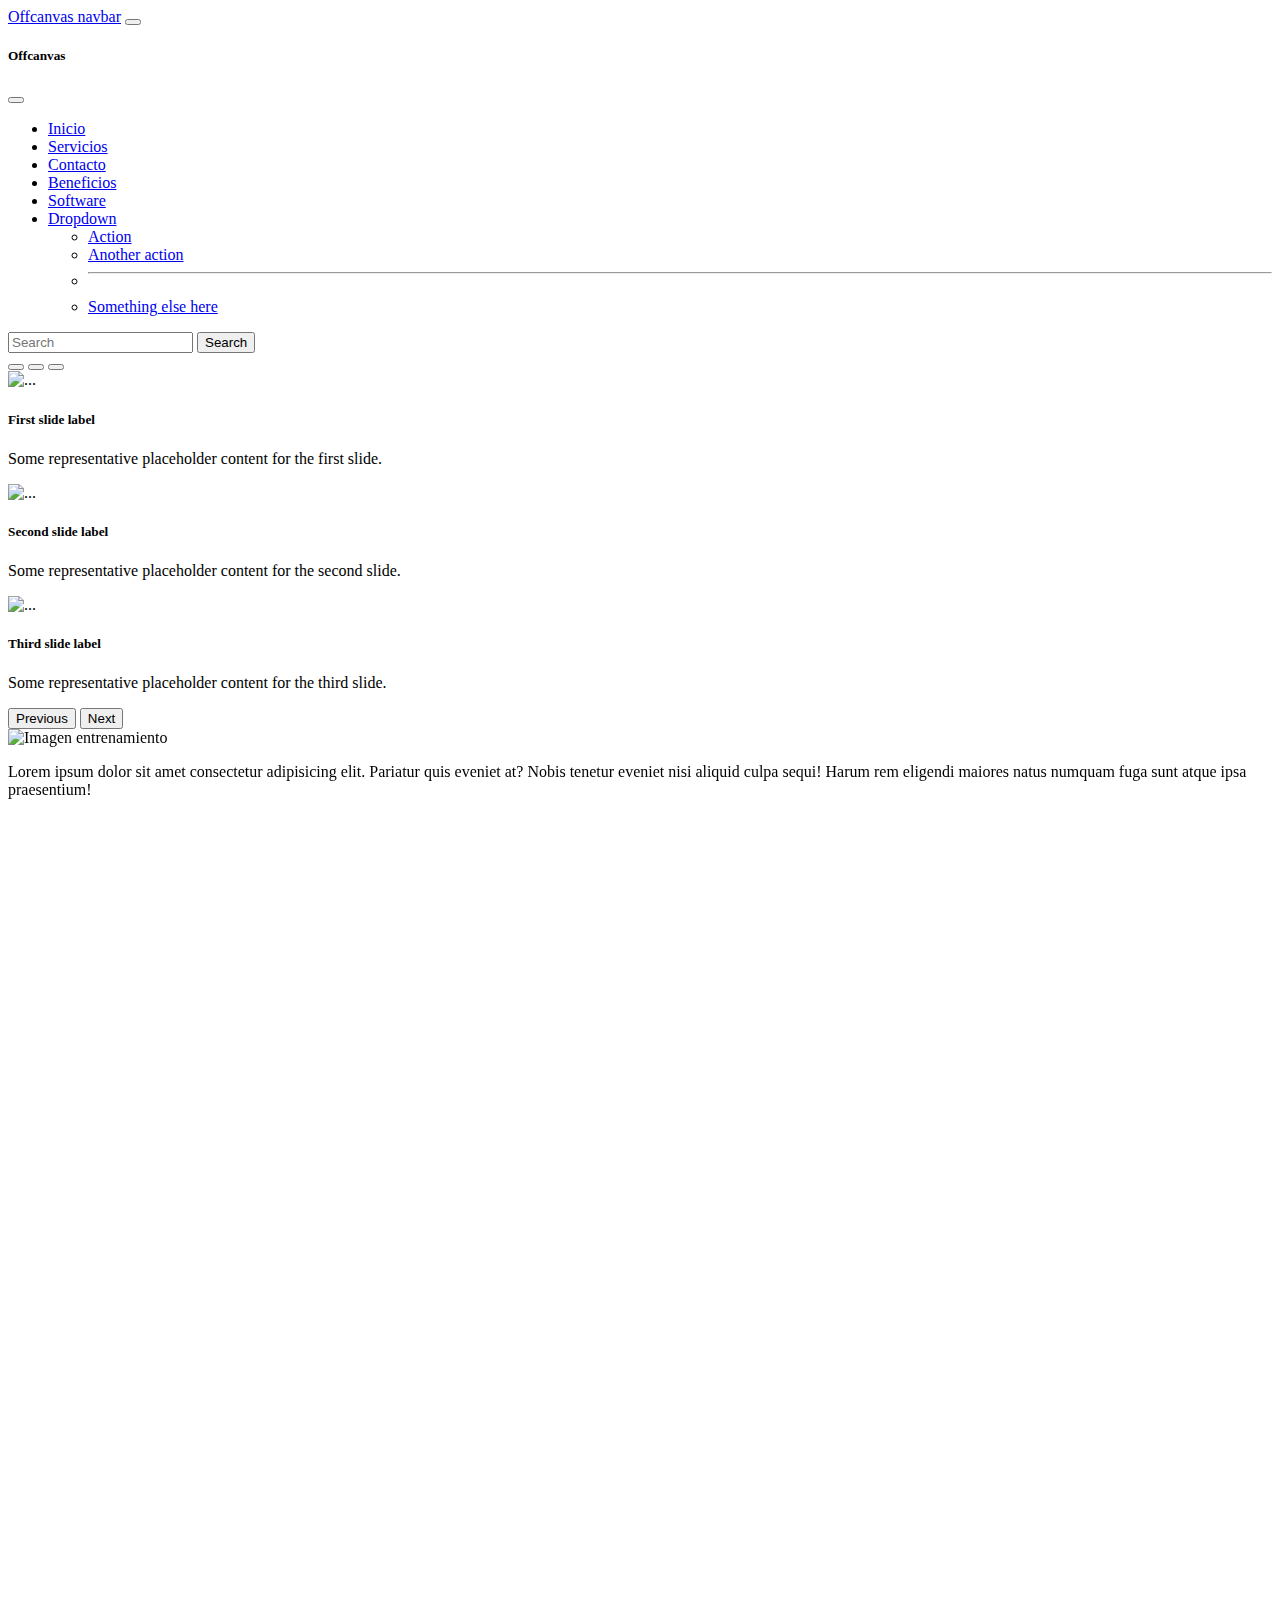
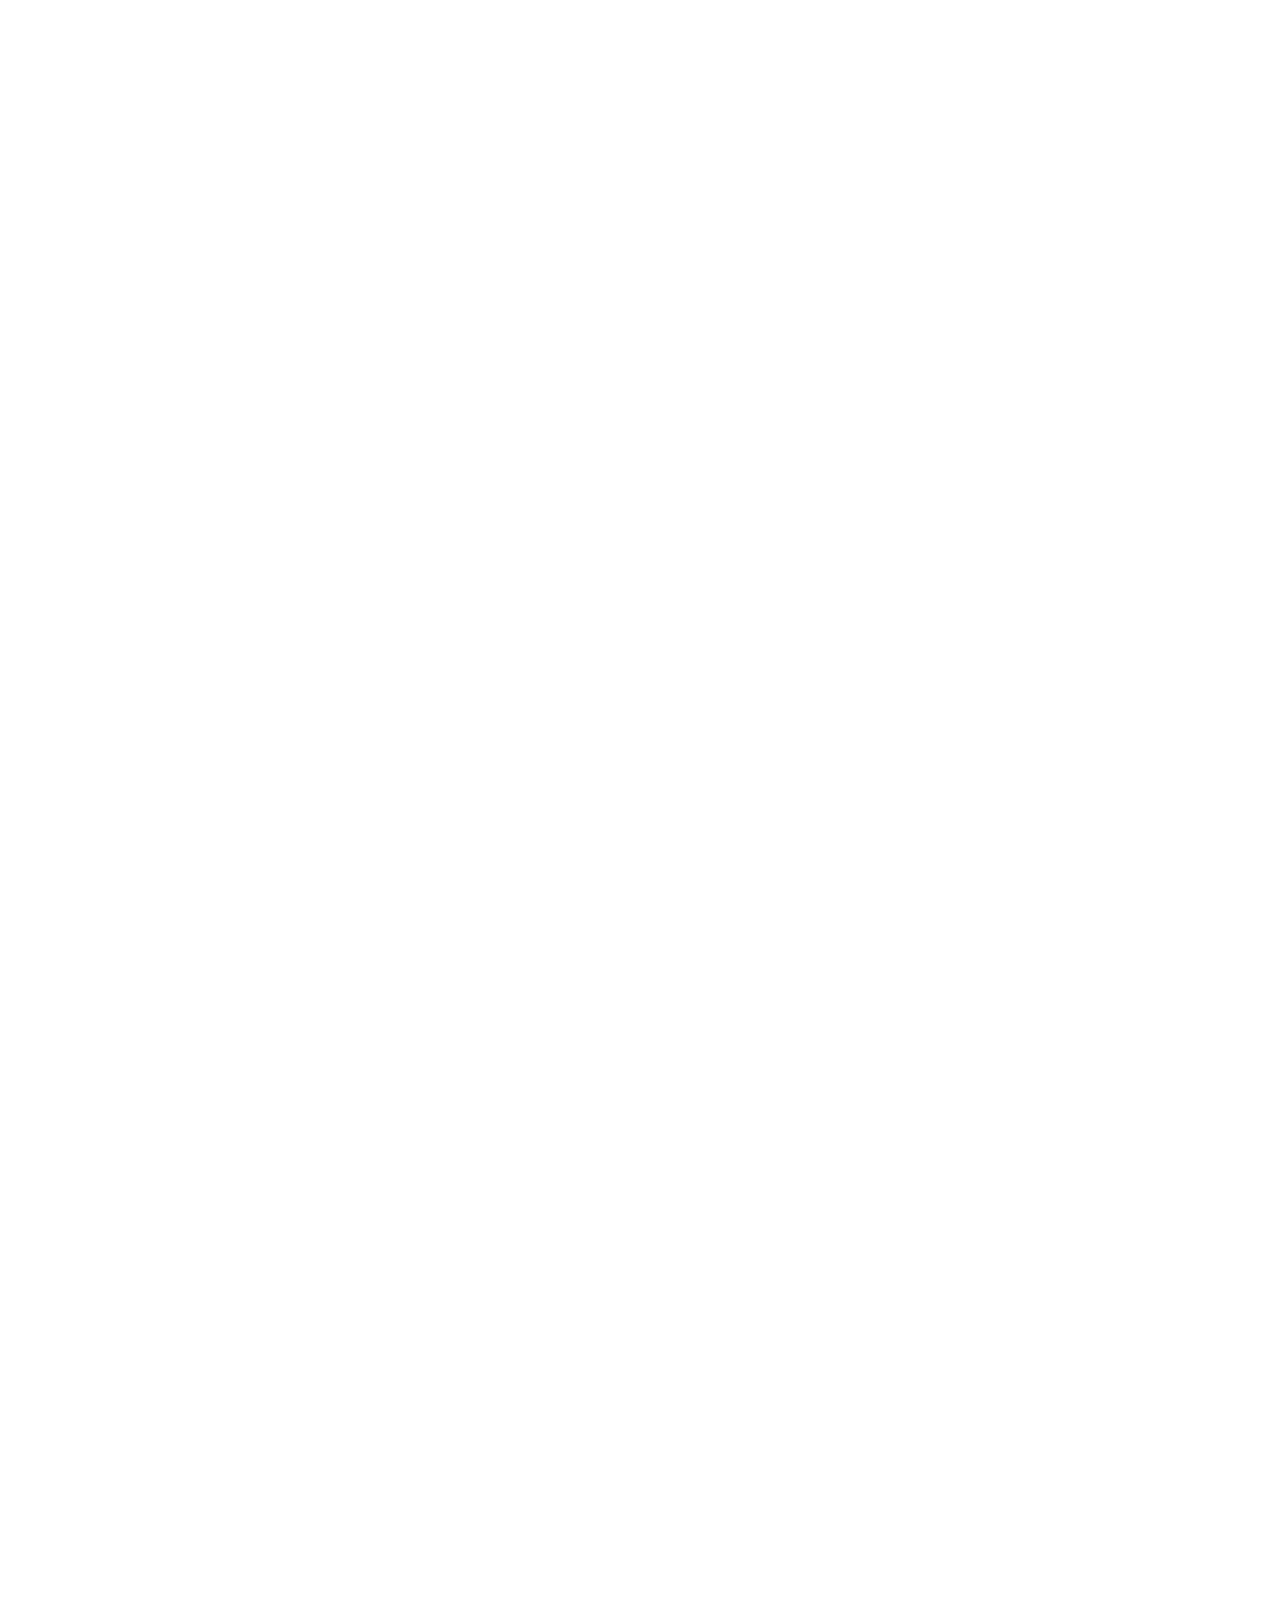
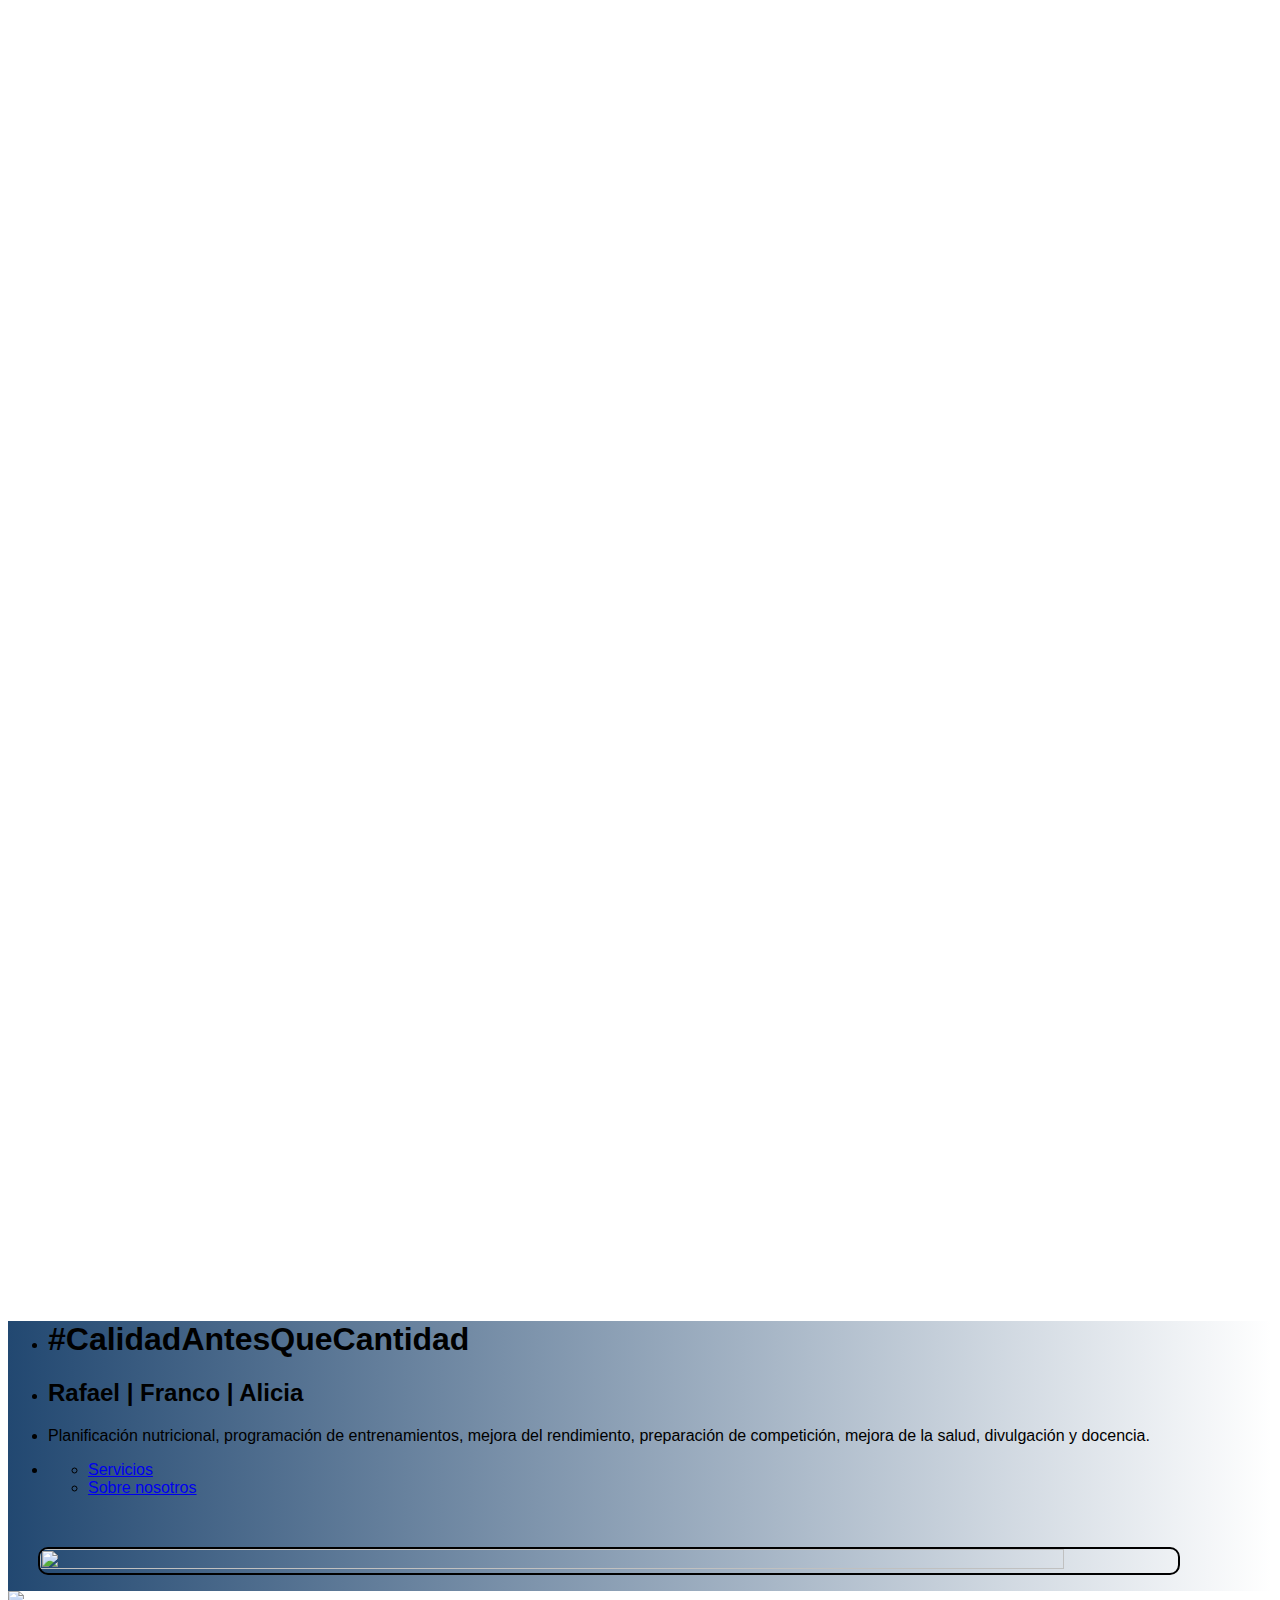
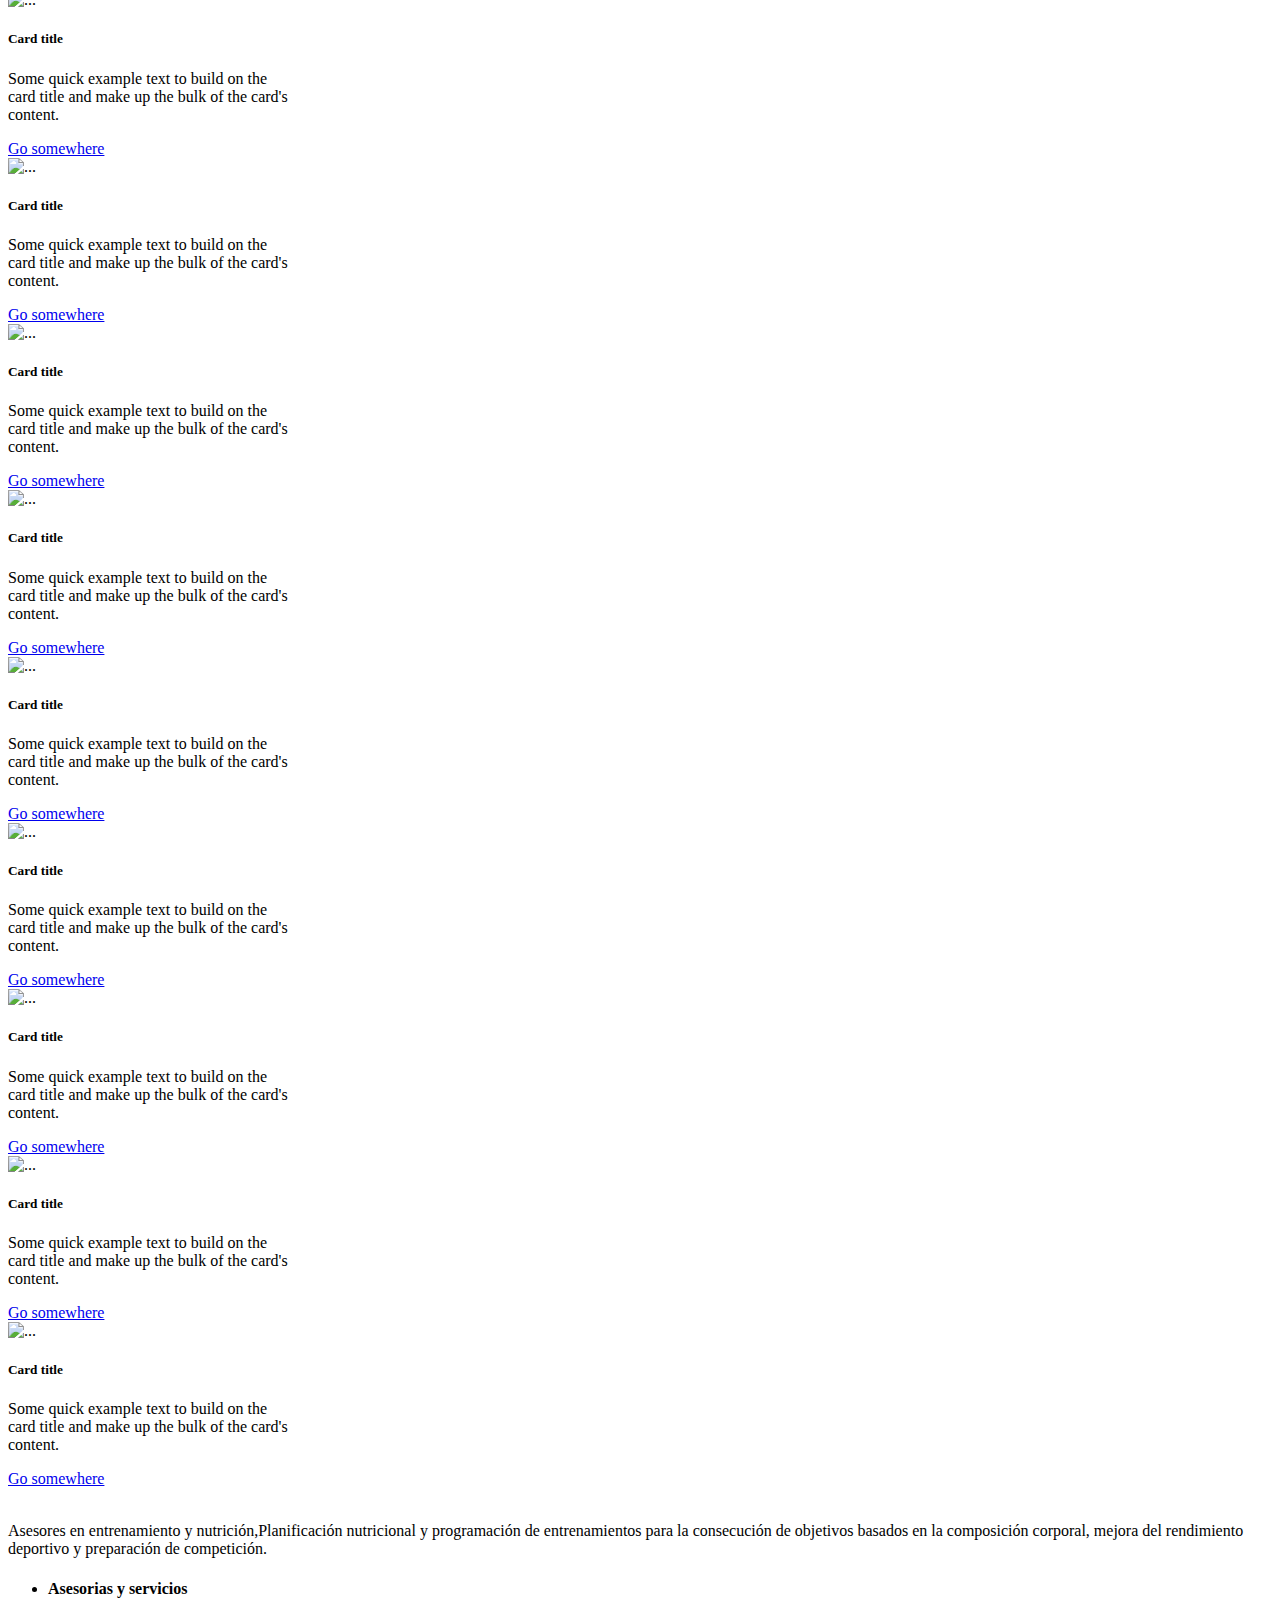
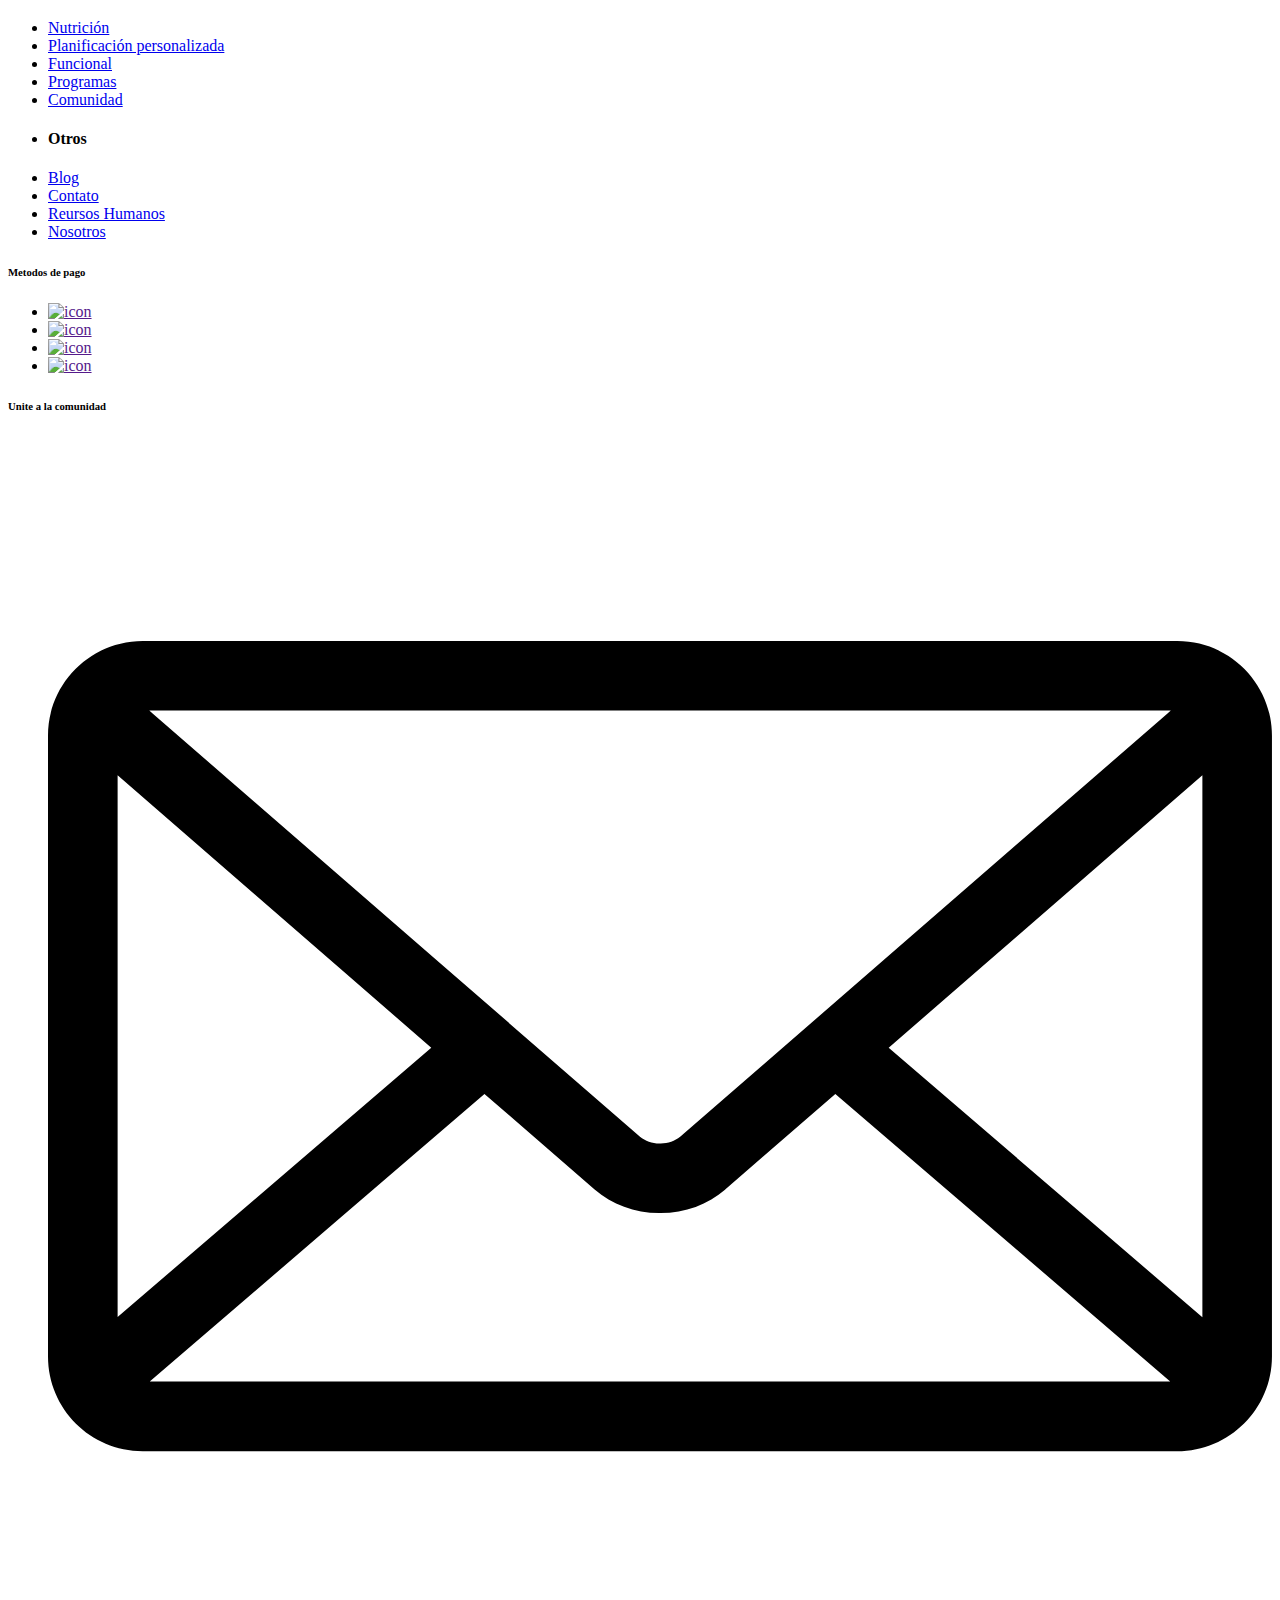
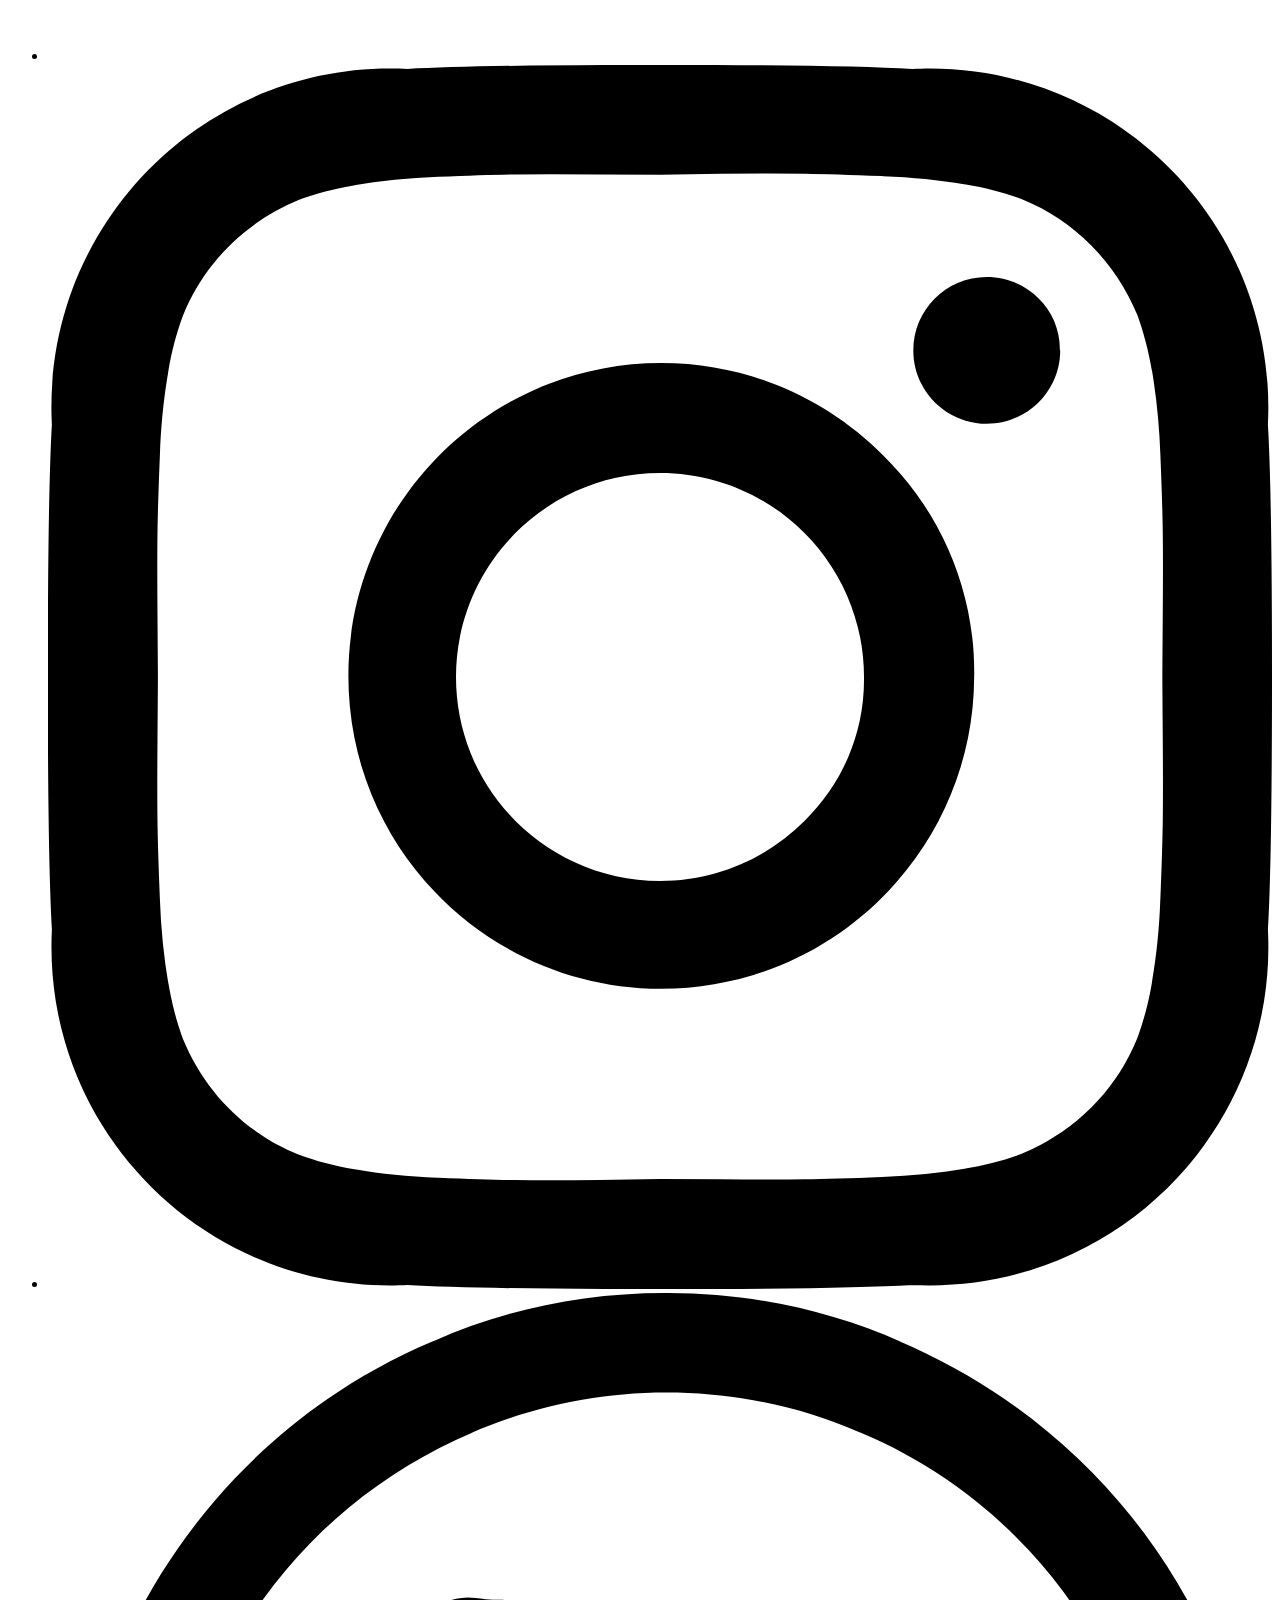
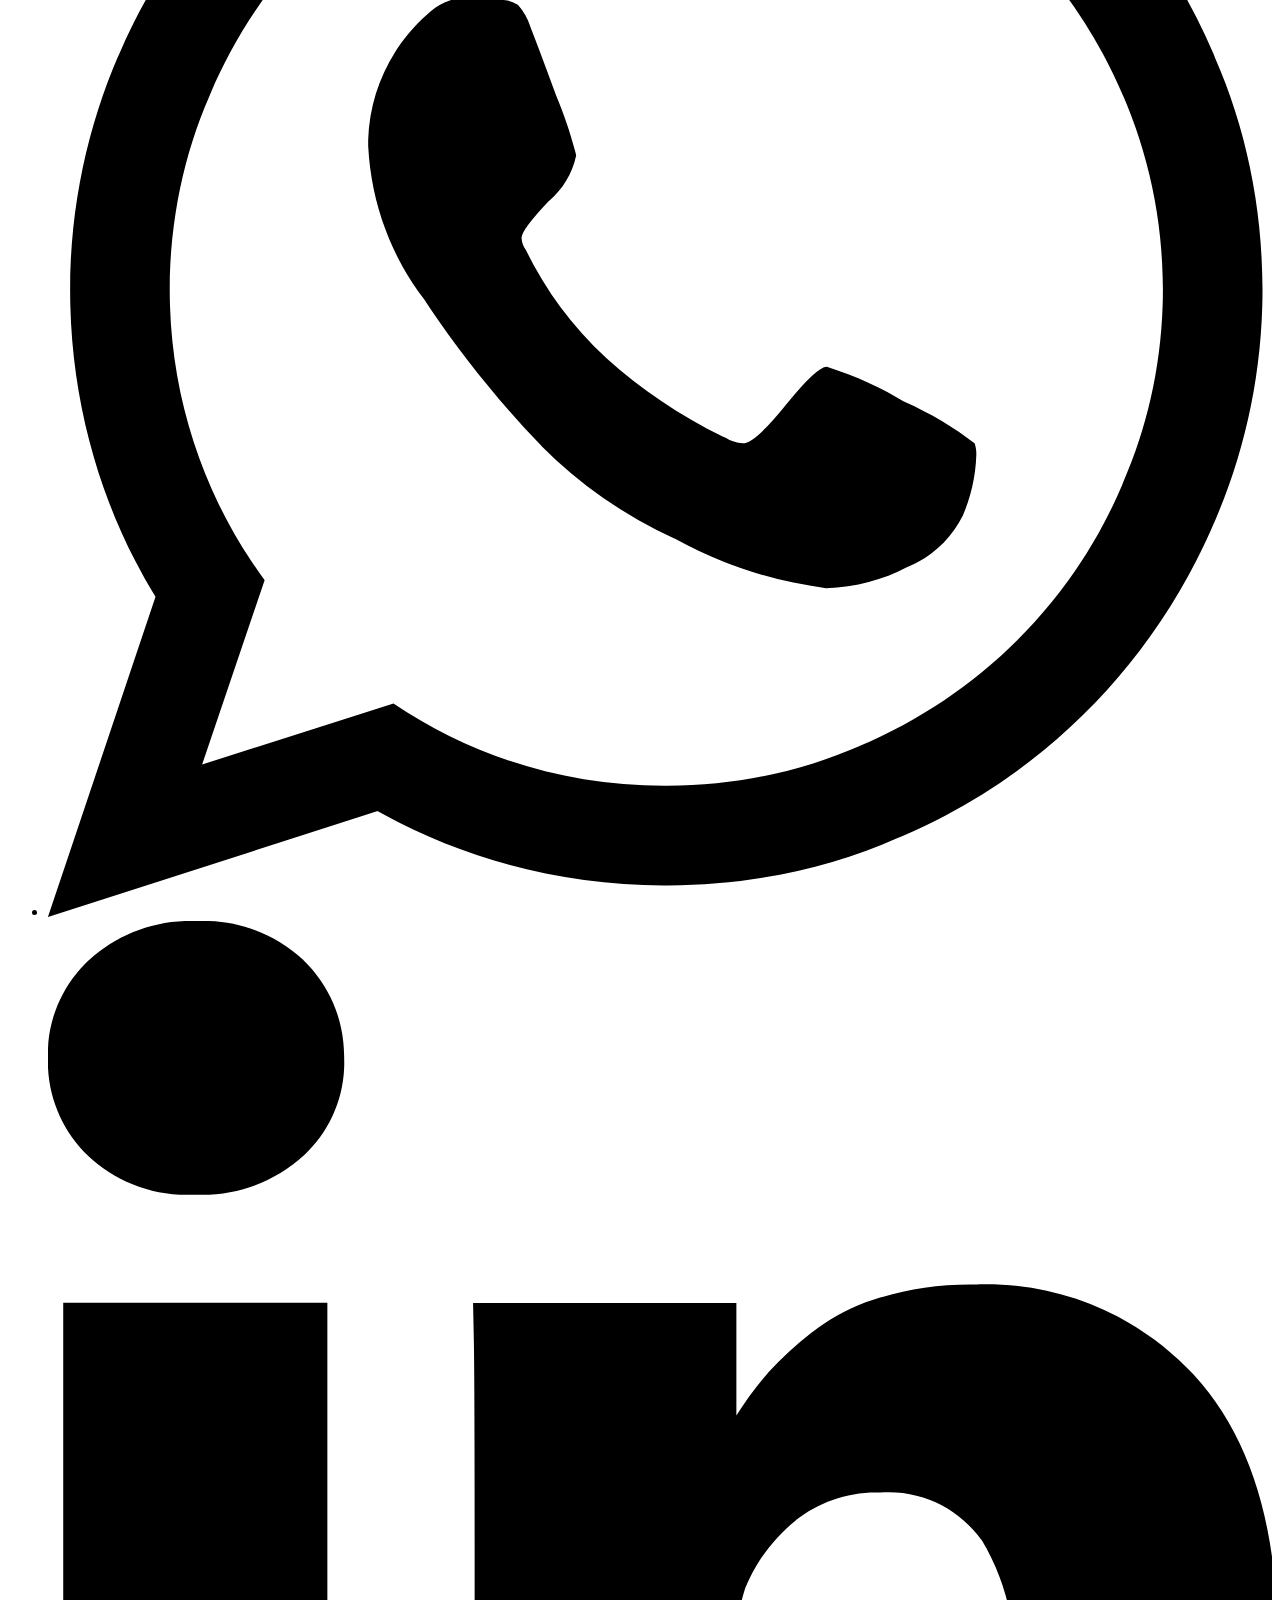
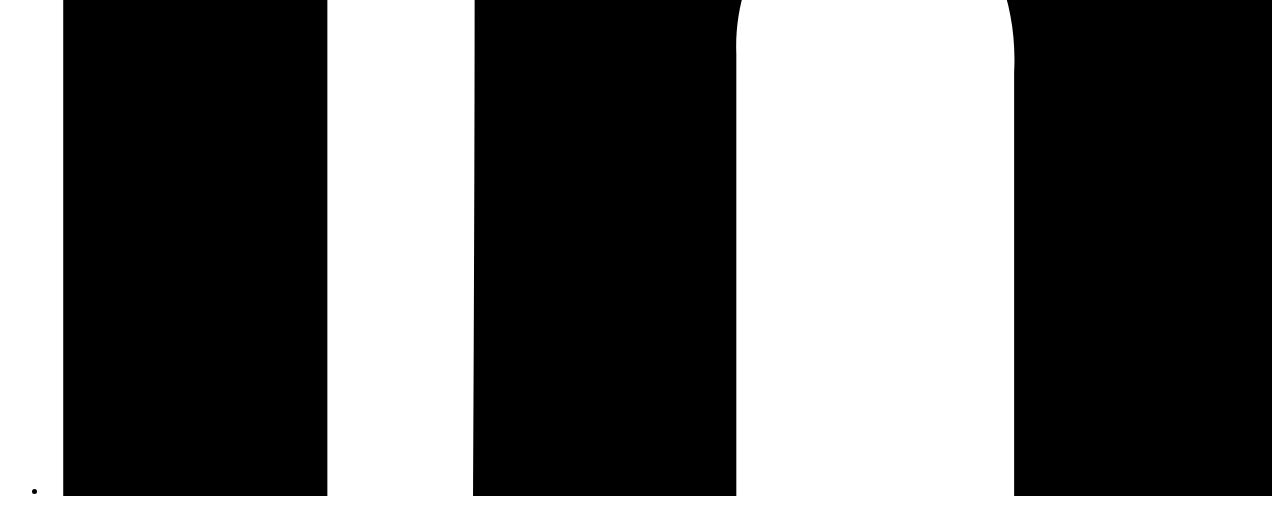
==== commit 440b0e70: "Agregue boostrap y algunas cosas mas al indexhtml" ====
--- a/index.html
+++ b/index.html
@@ -1,9 +1,11 @@
-<!DOCTYPE html>
+<!doctype html>
 <html lang="en">
-<head>
-    <meta charset="UTF-8">
-    <meta http-equiv="X-UA-Compatible" content="IE=edge">
-    <meta name="viewport" content="width=device-width, initial-scale=1.0">
+  <head>
+    <meta charset="utf-8">
+    <meta name="viewport" content="width=device-width, initial-scale=1">
+    <!--Boostrap-->
+    <link href="https://cdn.jsdelivr.net/npm/bootstrap@5.2.0-beta1/dist/css/bootstrap.min.css" rel="stylesheet" integrity="sha384-0evHe/X+R7YkIZDRvuzKMRqM+OrBnVFBL6DOitfPri4tjfHxaWutUpFmBp4vmVor" crossorigin="anonymous">
+    <!--CSS-->
     <link rel="stylesheet" href="CSS/style.css">
     <!-- AOs libreria-->
     <link rel="stylesheet" href="https://unpkg.com/aos@next/dist/aos.css" />
@@ -15,43 +17,101 @@
     <title>Quality_training</title>
 </head>
 <body>
-    <!-- Aca comienza el header -->
-    <header >
-        <nav class="header">
-            <div class="header__div">
-                <ul class="header__div__list">
-                    <li class="header__div__list__li">
-                        <a href="index.html" target="_self" class="header__div__list__li--link">
-                            <img src="imagenes/logos/logo_quality.png" alt="Acá debe de estar el logo_quality" class="header__div__list__li--image">
-                        </a>
-                    </li>
-                    <li class="headerDesplegable">
-                        <a href="#" class="headerDesplegable--link">
-                            <img src="imagenes/logos/header_svgMenu.svg" alt="Menu" class="headerDesplegable__link--img">
-                        </a>
-                        <ul class="headerDesplegable__list">
-                            <li class="headerDesplegable__list__li"><a href="pages/beneficios.html" target="_self" class="headerDesplegable__list__li--link">Beneficios</a></li>
-                            <li class="headerDesplegable__list__li"><a href="pages/contacto.html" target="_self" class="headerDesplegable__list__li--link">Contacto</a></li>
-                            <li class="headerDesplegable__list__li"><a href="pages/software.html" target="_self" class="headerDesplegable__list__li--link">Software</a></li>
-                            <li class="headerDesplegable__list__li"><a href="pages/servicios.html" target="_self" class="headerDesplegable__list__li--link">Servicios</a></li>
-                        </ul>
+    <header>
+        <nav class="navbar bg-light fixed-top">
+            <div class="container-fluid">
+            <a class="navbar-brand" href="#">Offcanvas navbar</a>
+            <button class="navbar-toggler" type="button" data-bs-toggle="offcanvas" data-bs-target="#offcanvasNavbar" aria-controls="offcanvasNavbar">
+                <span class="navbar-toggler-icon"></span>
+            </button>
+            <div class="offcanvas offcanvas-end" tabindex="-1" id="offcanvasNavbar" aria-labelledby="offcanvasNavbarLabel">
+                <div class="offcanvas-header">
+                <h5 class="offcanvas-title" id="offcanvasNavbarLabel">Offcanvas</h5>
+                <button type="button" class="btn-close" data-bs-dismiss="offcanvas" aria-label="Close"></button>
+                </div>
+                <div class="offcanvas-body">
+                <ul class="navbar-nav justify-content-end flex-grow-1 pe-3">
+                    <li class="nav-item">
+                        <a class="nav-link active" aria-current="page" href="#">Inicio</a>
+                    </li>
+                    <li class="nav-item">
+                        <a class="nav-link" href="pages/servicios.html">Servicios</a>
+                    </li>
+                    <li class="nav-item">
+                        <a class="nav-link" href="pages/contacto.html">Contacto</a>
+                    </li>
+                    <li class="nav-item">
+                        <a class="nav-link" href="pages/beneficios.html">Beneficios</a>
+                    </li>
+                    <li class="nav-item">
+                        <a class="nav-link" href="pages/software.html">Software</a>
+                    </li>
+                    <li class="nav-item dropdown">
+                        <a class="nav-link dropdown-toggle" href="#" id="offcanvasNavbarDropdown" role="button" data-bs-toggle="dropdown" aria-expanded="false">
+                        Dropdown
+                    </a>
+                    <ul class="dropdown-menu" aria-labelledby="offcanvasNavbarDropdown">
+                        <li><a class="dropdown-item" href="#">Action</a></li>
+                        <li><a class="dropdown-item" href="#">Another action</a></li>
+                        <li>
+                        <hr class="dropdown-divider">
+                        </li>
+                        <li><a class="dropdown-item" href="#">Something else here</a></li>
+                    </ul>
                     </li>
                 </ul>
+                <form class="d-flex" role="search">
+                    <input class="form-control me-2" type="search" placeholder="Search" aria-label="Search">
+                    <button class="btn btn-outline-success" type="submit">Search</button>
+                </form>
+                </div>
+            </div>
             </div>
         </nav>
     </header>
     <!-- INICIO dentro de todo esto, esta el cuerpo del programa -->
     <main class="main indexMain">
         <section class="indexMain__section">
-            <div class="animate__backInDown indexMain__presentacion " >
-                <img src="imagenes/logos/logo_quality.png" alt="Acá hay una foto de alguine entrenando" class="imagen--presentacion">
-                <h1 class="animate__bounce">#CalidadAntes<br/>QueCantidad</h1>
-                <h2 class="indexMain__section__presentacion--h1">Quienes somos</h2>
-                    <p class="indexMain__section__presentacion--descripcion">Lorem ipsum dolor sit amet consectetur adipisicing 
-                    elit. Ipsam ullam alias qui obcaecati error. Perspiciatis 
-                    ab quis modi fuga itaque, debitis harum nisi? Est, illum eligendi
-                    praesentium provident explicabo impedit?</p>
-            </div>
+            <div id="carouselExampleCaptions" class="carousel slide" data-bs-ride="false">
+                <div class="carousel-indicators">
+                  <button type="button" data-bs-target="#carouselExampleCaptions" data-bs-slide-to="0" class="active" aria-current="true" aria-label="Slide 1"></button>
+                  <button type="button" data-bs-target="#carouselExampleCaptions" data-bs-slide-to="1" aria-label="Slide 2"></button>
+                  <button type="button" data-bs-target="#carouselExampleCaptions" data-bs-slide-to="2" aria-label="Slide 3"></button>
+                </div>
+                <div class="carousel-inner">
+                  <div class="carousel-item active">
+                    <img src="..." class="d-block w-100" alt="...">
+                    <div class="carousel-caption d-none d-md-block">
+                      <h5>First slide label</h5>
+                      <p>Some representative placeholder content for the first slide.</p>
+                    </div>
+                  </div>
+                  <div class="carousel-item">
+                    <img src="..." class="d-block w-100" alt="...">
+                    <div class="carousel-caption d-none d-md-block">
+                      <h5>Second slide label</h5>
+                      <p>Some representative placeholder content for the second slide.</p>
+                    </div>
+                  </div>
+                  <div class="carousel-item">
+                    <img src="..." class="d-block w-100" alt="...">
+                    <div class="carousel-caption d-none d-md-block">
+                      <h5>Third slide label</h5>
+                      <p>Some representative placeholder content for the third slide.</p>
+                    </div>
+                  </div>
+                </div>
+                <button class="carousel-control-prev" type="button" data-bs-target="#carouselExampleCaptions" data-bs-slide="prev">
+                  <span class="carousel-control-prev-icon" aria-hidden="true"></span>
+                  <span class="visually-hidden">Previous</span>
+                </button>
+                <button class="carousel-control-next" type="button" data-bs-target="#carouselExampleCaptions" data-bs-slide="next">
+                  <span class="carousel-control-next-icon" aria-hidden="true"></span>
+                  <span class="visually-hidden">Next</span>
+                </button>
+              </div>
+        </section>
+        <section>
             <div class="indexMain__cuerpo">
                 <div class="indexMain__cuerpo__div izquierda" data-aos="fade-left">
                     <img src="imagenes/index/index_gimnasio_entrenamiento.jpg" alt="Imagen entrenamiento" class="indexMain__cuerpo__div--imagenGimnasio">
@@ -80,149 +140,170 @@
             </div>
         </section>
         <!-- ----------------------------------------------------------------------COMUNIDAD------------------------------------------------------------------------ -->
-        <section class="comunidadMain__section1">
-            <img src="imagenes/comunidad_presentacion.jpg" alt="Imagen de presentacion de la comunidad" class="imagen--presentacion">
-            <p id="comunidadMain__section1--presentacionComunidad">                                                                                                     
-                Lorem ipsum dolor sit amet consectetur adipisicing elit. Nam esse, eaque dolor atque perferendis a
-                accusamus autem 
-                quod magnam, error quaerat corporis est. Nemo tenetur dolor molestiae laborum cupiditate esse.
-            </p>
+        <section>
+            <div class="conteiner" style="background-image: linear-gradient(to right, #224871 , transparent);width:100%;height:100%">
+                <div class="row">
+                    <div class="col-md-6">
+                        <ul class="lista listaPresentacion">
+                            <li><h1 style="font-family:helvetica ;">#CalidadAntesQueCantidad</h1></li>
+                            <li><h2 style="font-family:helvetica">Rafael | Franco | Alicia</h2></li>
+                            <li><p style="font-family:sans-serif">Planificación nutricional, programación de entrenamientos, mejora del rendimiento, preparación de competición, mejora de la salud, divulgación y docencia.</p></li>
+                            <li>
+                                <ul>
+                                    <li><a href="#" style="font-family: Impact, Haettenschweiler, 'Arial Narrow Bold', sans-serif;">Servicios</a></li>
+                                    <li><a href="#" style="font-family: Impact, Haettenschweiler, 'Arial Narrow Bold', sans-serif;">Sobre nosotros</a></li>
+                                </ul>
+                            </li>
+                        </ul>
+                    </div>
+                    <div class="col-md-1">
+                        <img src="..." alt="">
+                    </div>
+                    <div class="col-md-5 presentacion">
+                        <img src="https://cdn.pixabay.com/photo/2017/08/07/14/02/man-2604149_960_720.jpg" alt="" style="border:2px solid #000;border-radius:10px ;width:90%;height:90%;margin:16px 30px">
+                    </div>
+                </div>
+            </div>
         </section>
-        <section class="comunidadMain__section2">
-            <div class="cajaContenido">
-                <div class="comunidadMain__section2__nav__div">
-                    <img src="imagenes/comunidad/comunidad1.jpg" alt="Imagen de un evento" class="comunidadMain__section2__nav__div--image">
-                        <p class="comunidadMain__section2__nav__div--p">
-                        Descripcion de la plataforma (virtual/presencial) y fecha proxima
-                        <a href="" class="comunidadMain__section2__nav__div--link">Registrarse</a>
-                        </p>
-                </div>
-            </div>
-            <div class="cajaContenido">
-                <div class="comunidadMain__section2__nav__div">
-                    <img src="imagenes/comunidad/comunidad2.jpg" alt="Imagen de un evento" class="comunidadMain__section2__nav__div--image">
-                        <p class="comunidadMain__section2__nav__div--p">
-                        Descripcion de la plataforma (virtual/presencial) y fecha proxima
-                        <a href="" class="comunidadMain__section2__nav__div--link">Registrarse</a>
-                        </p>
-                </div>
-            </div>
-            <div class="cajaContenido">
-                <div class="comunidadMain__section2__nav__div">
-                    <img src="imagenes/comunidad/comunidad3.jpg" alt="Imagen de un evento" class="comunidadMain__section2__nav__div--image">
-                        <p class="comunidadMain__section2__nav__div--p">
-                        Descripcion de la plataforma (virtual/presencial) y fecha proxima
-                        <a href="" class="comunidadMain__section2__nav__div--link">Registrarse</a>
-                        </p>
-                </div>
-            </div>
-            <div class="cajaContenido">
-                <div class="comunidadMain__section2__nav__div">
-                    <img src="imagenes/comunidad/comunidad4.jpg" alt="Imagen de un evento" class="comunidadMain__section2__nav__div--image">
-                        <p class="comunidadMain__section2__nav__div--p">
-                        Descripcion de la plataforma (virtual/presencial) y fecha proxima
-                        <a href="" class="comunidadMain__section2__nav__div--link">Registrarse</a>
-                        </p>
-                </div>
-            </div>
-            <div class="cajaContenido">
-                <div class="comunidadMain__section2__nav__div">
-                    <img src="imagenes/comunidad/comunidad5.jpg" alt="Imagen de un evento" class="comunidadMain__section2__nav__div--image">
-                        <p class="comunidadMain__section2__nav__div--p">
-                        Descripcion de la plataforma (virtual/presencial) y fecha proxima
-                        <a href="" class="comunidadMain__section2__nav__div--link">Registrarse</a>
-                        </p>
-                </div>
-            </div>
-            <div class="cajaContenido">
-                <div class="comunidadMain__section2__nav__div">
-                    <img src="imagenes/comunidad/comunidad6.jpg" alt="Imagen de un evento" class="comunidadMain__section2__nav__div--image">
-                        <p class="comunidadMain__section2__nav__div--p">
-                        Descripcion de la plataforma (virtual/presencial) y fecha proxima
-                        <a href="" class="comunidadMain__section2__nav__div--link">Registrarse</a>
-                        </p>
-                </div>
-            </div>
+        <section class="seccionComunidad">
+            <div class="card" style="width: 18rem;">
+                <img src="..." class="card-img-top" alt="...">
+                <div class="card-body">
+                  <h5 class="card-title">Card title</h5>
+                  <p class="card-text">Some quick example text to build on the card title and make up the bulk of the card's content.</p>
+                  <a href="#" class="btn btn-primary">Go somewhere</a>
+                </div>
+              </div>
+              <div class="card" style="width: 18rem;">
+                <img src="..." class="card-img-top" alt="...">
+                <div class="card-body">
+                  <h5 class="card-title">Card title</h5>
+                  <p class="card-text">Some quick example text to build on the card title and make up the bulk of the card's content.</p>
+                  <a href="#" class="btn btn-primary">Go somewhere</a>
+                </div>
+              </div>
+              <div class="card" style="width: 18rem;">
+                <img src="..." class="card-img-top" alt="...">
+                <div class="card-body">
+                  <h5 class="card-title">Card title</h5>
+                  <p class="card-text">Some quick example text to build on the card title and make up the bulk of the card's content.</p>
+                  <a href="#" class="btn btn-primary">Go somewhere</a>
+                </div>
+              </div>
+              <div class="card" style="width: 18rem;">
+                <img src="..." class="card-img-top" alt="...">
+                <div class="card-body">
+                  <h5 class="card-title">Card title</h5>
+                  <p class="card-text">Some quick example text to build on the card title and make up the bulk of the card's content.</p>
+                  <a href="#" class="btn btn-primary">Go somewhere</a>
+                </div>
+              </div>
+              <div class="card" style="width: 18rem;">
+                <img src="..." class="card-img-top" alt="...">
+                <div class="card-body">
+                  <h5 class="card-title">Card title</h5>
+                  <p class="card-text">Some quick example text to build on the card title and make up the bulk of the card's content.</p>
+                  <a href="#" class="btn btn-primary">Go somewhere</a>
+                </div>
+              </div>
+              <div class="card" style="width: 18rem;">
+                <img src="..." class="card-img-top" alt="...">
+                <div class="card-body">
+                  <h5 class="card-title">Card title</h5>
+                  <p class="card-text">Some quick example text to build on the card title and make up the bulk of the card's content.</p>
+                  <a href="#" class="btn btn-primary">Go somewhere</a>
+                </div>
+              </div>
+              <div class="card" style="width: 18rem;">
+                <img src="..." class="card-img-top" alt="...">
+                <div class="card-body">
+                  <h5 class="card-title">Card title</h5>
+                  <p class="card-text">Some quick example text to build on the card title and make up the bulk of the card's content.</p>
+                  <a href="#" class="btn btn-primary">Go somewhere</a>
+                </div>
+              </div>
+              <div class="card" style="width: 18rem;">
+                <img src="..." class="card-img-top" alt="...">
+                <div class="card-body">
+                  <h5 class="card-title">Card title</h5>
+                  <p class="card-text">Some quick example text to build on the card title and make up the bulk of the card's content.</p>
+                  <a href="#" class="btn btn-primary">Go somewhere</a>
+                </div>
+              </div>
+              <div class="card" style="width: 18rem;">
+                <img src="..." class="card-img-top" alt="...">
+                <div class="card-body">
+                  <h5 class="card-title">Card title</h5>
+                  <p class="card-text">Some quick example text to build on the card title and make up the bulk of the card's content.</p>
+                  <a href="#" class="btn btn-primary">Go somewhere</a>
+                </div>
+              </div>
         </section>
     </main>
     <!-- FIN dentro de todo esto, esta el cuerpo del programa -->
     <!-- Aca comienza el footer -->
-    <footer class="footer">
-        <div class="footer__divIzquierdo">
-            <nav class="footer__divIzquierdo__navPNG"> 
-                <ul class="footer__divIzquierdo__navPNG__list">
-                    <li class="footer__divIzquierdo__navPNG__list__li">
-                        <a href="https://www.instagram.com/quality_tr4ining/" target="_blank" class="footer__divIzquierdo__navPNG__list__li__link">
-                            <img src="imagenes/logos/instagram.svg" alt="png de instagram" class="footer__divIzquierdo__navPNG__list__li__link--png">
-                        </a>
-                    </li>
-                    <li class="footer__divIzquierdo__navPNG__list__li">
-                        <a href="https://api.whatsapp.com/send?phone=541157209517" target="_blank" class="footer__divIzquierdo__navPNG__list__li__link">
-                            <img src="imagenes/logos/whatsapp.svg" alt="png de whatsapp" class="footer__divIzquierdo__navPNG__list__li__link--png">
-                        </a>
-                    </li>
-                    <li class="footer__divIzquierdo__navPNG__list__li">
-                        <a href="https://www.instagram.com/direct/t/340282366841710300949128192619813642914" target="_blank" class="footer__divIzquierdo__navPNG__list__li__link">
-                            <img src="imagenes/logos/email.svg" alt="png de mensajeria con el instagram" class="footer__divIzquierdo__navPNG__list__li__link--png">
-                        </a>
-                    </li>
-                    <li class="footer__divIzquierdo__navPNG__list__li">
-                        <a href="https://linktr.ee/quality_tr4ining" target="_blank" class="footer__divIzquierdo__navPNG__list__li__link">
-                            <img src="imagenes/logos/link.svg" alt="png de linktree" class="footer__divIzquierdo__navPNG__list__li__link--png">
-                        </a>
-                    </li>
-                </ul>
-            </nav>
-            <nav class="footer__divIzquierdo__navHerramientas">
-                <ul class="footer__divIzquierdo__navHerramientas__list">
-                    <li class="footer__divIzquierdo__navHerramientas__list__li"><a href="" ></a>Recursos humanos</li> <!--aca va el linl de los formularios y las direcciones a otras paginas de los profesionales-->
-                    <li class="footer__divIzquierdo__navHerramientas__list__li"><a href="" ></a>Contactanos</li>
-                    <li class="footer__divIzquierdo__navHerramientas__list__li"><a href="" ></a>Donde encontrarnos</li>
-                    <li class="footer__divIzquierdo__navHerramientas__list__li"><a href="" ></a>Blog nutrición</li>
-                    <li class="footer__divIzquierdo__navHerramientas__list__li"><a href="" ></a>Blog entrenamiento</li>
-                </ul>
-            </nav>
-        </div>
-        <div class="footer__divDerecho">
-            <nav class="footer__divDerecho__nav">
-                <ul class="footer__divDerecho__nav__list">
-                    <li class="footer__divDerecho__nav__list__li">
-                        <a href="https://www.instagram.com/ginkgogym/"  target="_blank">
-                            <img src="imagenes/footer/ginkgo.png" alt="Logo/empresa/Socia" class="footer__divDerecho__nav__list__li--image">
-                        </a>
-                    </li>
-                    <li class="footer__divDerecho__nav__list__li">
-                        <a href="https://halcon.turnosweb.com/"  target="_blank">
-                            <img src="imagenes/footer/halcon.png" alt="Logo/empresa/Socia" class="footer__divDerecho__nav__list__li--image">
-                        </a>
-                    </li>
-                    <li class="footer__divDerecho__nav__list__li">
-                        <a href="https://horuscross.turnosweb.com/"  target="_blank">
-                            <img src="imagenes/footer/horus.png" alt="Logo/empresa/Socia" class="footer__divDerecho__nav__list__li--image">
-                        </a>
-                    </li>
-                    <li class="footer__divDerecho__nav__list__li">
-                        <a href="https://www.instagram.com/opengym_oficial/?hl=es-la"  target="_blank">
-                            <img src="imagenes/footer/open_gim.png" alt="Logo/empresa/Socia" class="footer__divDerecho__nav__list__li--image">
-                        </a>
-                    </li>
-                    <li class="footer__divDerecho__nav__list__li">
-                        <a href="https://www.instagram.com/tempestafitnesslab/"  target="_blank">
-                            <img src="imagenes/footer/tempesta.png" alt="Logo/empresa/Socia" class="footer__divDerecho__nav__list__li--image">
-                        </a>
-                    </li>
-                    <li class="footer__divDerecho__nav__list__li">
-                        <a href="https://www.instagram.com/vikingosgym_/?hl=es"  target="_blank">
-                            <img src="imagenes/footer/vikingos.png" alt="Logo/empresa/Socia" class="footer__divDerecho__nav__list__li--image">
-                        </a>
-                    </li>
-                </ul>
-            </nav>
+    <footer>
+        <div class="container">
+            <div class="row footer">
+                <div class="col-md-3 col-xs3">
+                    <img src="" alt="">
+                    <p class="pFooter">Asesores en entrenamiento y nutrición,Planificación nutricional y programación de entrenamientos para la consecución de objetivos 
+                        basados en la composición corporal, mejora 
+                        del rendimiento deportivo y preparación de competición.</p>
+                </div>
+                <div class="col-md-3 col-xs3">
+                    <ul class="lista">
+                        <li><h4 id="hFooter">Asesorias y servicios</h4></li>
+                        <li><a href="#">Nutrición</a></li>
+                        <li><a href="#">Planificación personalizada</a></li>
+                        <li><a href="#">Funcional</a></li>
+                        <li><a href="#">Programas</a></li>
+                        <li><a href="#">Comunidad</a></li>
+                    </ul>
+                </div>
+                <div class="col-md-3 col-xs3">
+                    <ul class="lista">
+                        <li><h4 id="hFooter">Otros</h4></li>
+                        <li><a href="#">Blog</a></li>
+                        <li><a href="#">Contato</a></li>
+                        <li><a href="#">Reursos Humanos</a></li>
+                        <li><a href="#">Nosotros</a></li>
+                    </ul>
+                </div>
+                <div class="col-md-3 col-xs3">
+                    <div class="row">
+                        <div class="col-md-12">
+                            <h6 id="hFooter">Metodos de pago</h6>
+                            <ul class="listaHorizontal">
+                                <li><a href="" class="bordeListaCircular"><img src="imagenes/iconos/bitcoin.svg" alt="icon" class="icono"></a></li>
+                                <li><a href="" class="bordeListaCircular"><img src="imagenes/iconos/credit-card.svg" alt="icon" class="icono"></a></li>
+                                <li><a href="" class="bordeListaCircular"><img src="imagenes/iconos/paypal.svg" alt="icon" class="icono"></a></li>
+                                <li><a href="" class="bordeListaCircular"><img src="imagenes/iconos/visa.svg" alt="icon" class="icono"></a></li>
+                            </ul>
+                        </div>
+                    </div>
+                    <div class="row">
+                        <div class="col-md-12">
+                            <h6 id="hFooter">Unite a la comunidad</h6>
+                            <ul class="listaHorizontal">
+                                <li><a href="" class="bordeListaCircular"><img src="imagenes/logos/email.svg" alt="icon" class="icono"></a></li>
+                                <li><a href="" class="bordeListaCircular"><img src="imagenes/logos/instagram.svg" alt="icon" class="icono"></a></li>
+                                <li><a href="" class="bordeListaCircular"><img src="imagenes/logos/whatsapp.svg" alt="icon" class="icono"></a></li>
+                                <li><a href="" class="bordeListaCircular"><img src="imagenes/logos/linkedin.svg" alt="icon" class="icono"></a></li>
+                            </ul>
+
+                        </div>
+                    </div>
+                </div>
+            </div>
         </div>
     </footer>
-      <script src="https://unpkg.com/aos@next/dist/aos.js"></script>
-  <script>
-    AOS.init();
-  </script>
+    <!--Boostrap-->
+    <script src="https://cdn.jsdelivr.net/npm/bootstrap@5.2.0-beta1/dist/js/bootstrap.bundle.min.js" integrity="sha384-pprn3073KE6tl6bjs2QrFaJGz5/SUsLqktiwsUTF55Jfv3qYSDhgCecCxMW52nD2" crossorigin="anonymous"></script>
+    <!--AOS-->
+    <script src="https://unpkg.com/aos@next/dist/aos.js"></script>
+    <script>
+        AOS.init();
+    </script>
 </body>
 </html>
--- a/CSS/style.css
+++ b/CSS/style.css
@@ -1,797 +1,3 @@
-*{
-    padding:0;
-    margin:0;
-}
-/* Valores absoltos: margin y padding 
-Valores relativos: grid*/
-/* PALETA DE COLORES
-Celeste
-#96c4c4
-#aedddd
-#c7f7f7
-#e4FBFB
-#ffffff
-
-TIPOGRAFIA
-    Helvetica -->Encabezado, cartel informativo USAR -----------------------
-    Serif -->Texto corto de la pagina
-    Calibri -->informacion
-    Chunkfive
-    verone -->Articulo cientifico
-    quicksand -->Quicksand parrafos
-    abril fatface --> USAR PARA CTA--------------------------
-    roboto--> texto largo USAR--------------------------------
-*/
-@import url('https://fonts.googleapis.com/css2?family=Roboto:wght@300&display=swap');
-@import url('https://fonts.googleapis.com/css2?family=Lato:wght@700&family=Roboto:wght@300&display=swap');
-
-/* SECCION DE HEADER, */
-.header{
-    padding:1px ;
-    border-bottom: 1px solid #000000;
-    border-bottom-left-radius:10px ;
-    border-bottom-right-radius: 10px;
-    background-color:#292929; /* La idea de esta parte es hacer un menu con degrade y que posteriormente se puede extender hacia la primera parte del body*/
-    font-family:'Roboto', sans-serif;
-}
-.header__div{
-    padding-bottom: 10px;
-}
-.header__div__list{
-    display: flex;
-    flex-direction: row-reverse;
-    justify-content: space-between;
-    list-style-type:none;
-    margin: 5px 32px;
-    padding: 10px;
-}
-.header__div__list__li{
-    display:inline-block;
-    margin-right: 20px;
-    margin-left: 20px;
-}
-.header__div__list__li--link{
-    position: relative;
-    text-decoration: none;
-    display: inline;
-}
-.header__div__list__li--image{
-    padding-top: 10px;
-    padding-bottom: 0px;
-    background-position: top center;
-    width: 50px;
-    height: 50px;
-}
-/* -------------------------------INICIO PARTE DEL DESPLEGABLE------------------------------------------------ */
-.headerDesplegable{
-    display: flex;
-    flex-direction: column;
-    width: 32px;
-    height: 32px;
-    margin: 0px 32px;
-    align-items: center;
-}
-.headerDesplegable__link--img{
-    width: 32px;
-    height: 32px;
-}
-.headerDesplegable--link{
-    color: #9cffde;
-    position: absolute;
-    text-decoration: none;
-    display: inline-block;
-    transition: color .2s ease-in-out;
-}
-.headerDesplegable__list{
-    display: flex;
-    flex-direction: column;
-    justify-content: space-around;
-    align-items: center;
-    list-style-type:none;
-    background-color: #464646;
-    width: 256px;
-    border-radius: 0 0 5px 5px;
-    /* Arranca animacion */
-    opacity: 0;
-    transition: opacity .20s ease .1s;
-}
-.headerDesplegable__list__li{
-    display:inline-block;
-    margin: 16px auto;
-    padding-left: 16px;
-    overflow: hidden;
-    transition: height .25s ease .1s;
-}
-
-.headerDesplegable__list__li--link{
-    color: #9cffde;
-    position: relative;
-    text-decoration: none;
-    display: inline-block;
-    transition: color .2s ease-in-out;
-}    
-.headerDesplegable:hover > ul{opacity: 1;}
-.headerDesplegable:hover>ul li{
-    overflow: hidden;
-} 
-.headerDesplegable--link> ul li{
-    overflow: visible;
-    height: 36px;
-}
 
 
-
-
-
-
-
-
-
-
-
-
-
-
-
-
-
-
-
-
-/* ----------------------------------FIN PARTE DEL DESPLEGABLE ------------------------------------------------------ */
-/* Mientras que todods los archivos tienen las mismas clases para el header y el footer, Los BODYs de cada html tienen la siguiente estructura: .archivoEtiqueta__etiqueta--elemento */
-/* SECCION DE BODYS */
-/* "main es lo mismo en todos los archivos" */
-body{
-    background-color: #dfdfdf;
-    font-family:'Roboto', sans-serif;
-}
-/*-------------------------------INDEX---------------------------*/
-.indexMain__presentacion{
-    display: grid;
-    background-color: #c7f7f7;
-    border-radius: 10px;
-    border: 2px solid #96c4c4;
-    grid-template-areas: 
-    "img h1 "
-    "h2 h2 "
-    "p p";
-    justify-items:center ;
-    padding-top: 32px;
-    margin: 5% 5%;
-}
-.imagen--presentacion{
-    width: 75%;
-    height: 75%;
-    grid-area: img;
-}
-.imagen--presentacion:hover{
-    transform:scale(20% 20%);
-}
-.indexMain__presentacion h1{
-    font-size: 400%;
-    grid-area: h1;
-    font-family: Helvetica,Arial,  sans-serif;
-}
-.indexMain__section__presentacion--h1{
-    font-family: 'lato',sans-serif;
-    color: #464646;
-    grid-area: h2;
-}
-.indexMain__section__presentacion--descripcion{
-    padding-top:5px ;
-    padding-bottom: 10px;
-    color: #464646;
-    grid-area: p;
-}
-/* -------------------------------------------------------------------------------------------------------------------- */
-.indexMain__cuerpo{
-    display: grid;
-    grid-template-columns: 1fr;
-    grid-template-rows: repeat(4,1fr);
-    justify-content: flex-end;
-}
-.indexMain__cuerpo__div{
-    display: flex;
-    justify-content: center;
-}
-.izquierda{
-    border: 3px solid #000;
-    border-radius: 10px;
-    background-color: #464646;
-    margin-top:10px ;
-    margin-right: 10% ;
-    margin-bottom: 10px;
-    margin-left: 5%;
-}
-/* .izquierda:hover{
-    transform: translateX(20%);
-} */
-.derecha{
-    border: 3px solid #000;
-    background-color: #464646;
-    border-radius: 10px;
-    display: flex;
-    flex-direction: row-reverse;
-    margin-top:10px ;
-    margin-right: 5% ;
-    margin-bottom: 10px;
-    margin-left: 10%;
-}
-/* .derecha:hover{
-    transform:translateX(-20%) ;
-} */
-.indexMain__cuerpo__div--imagenGimnasio{
-    display: inline;
-    border-radius: 10px;
-    width: 500px;
-    height: 200px;
-}
-.indexMain__cuerpo__div--p{
-    display: inline;
-    color: #000;
-}
-/*-------------------------------INDEX---------------------------*/
-
-
-
-
-
-
-/*-----------------------------------COMUNIDAD-----------------------  */
-.comunidadMain__section1{
-    display: flex;
-    flex-direction: column;
-    align-items: center;
-    margin-bottom: 10px;
-    margin-left: 40px;
-    margin-right:40px ;
-}
-#comunidadMain__section1--presentacionComunidad{
-    color: #1f1f1f;
-}
-/* -------------------------------------------------------------------------------------------------------------------- */
-.comunidadMain__section2{
-    display: grid;
-    grid-template-columns:repeat(3, 1fr) ;
-    grid-template-rows:repeat(2, 1fr) ;
-    justify-items: center;
-}
-.cajaContenido{
-    align-items: center;
-    text-align:center;
-    width:50%;
-    padding:20px;
-    border: 2px solid #000000;
-    border-radius:10px ;
-    background-color: #464646;
-    margin: 10px;
-    
-}
-.cajaContenido:hover{
-    transform: scale(1.1);
-    transition: all 1s;
-}
-#cajaContenidoConAOS:hover{
-    transform: scale(1.1);
-    transition: all 1s;
-}
-.cajaContenido img{
-    width:128px;
-    height: 128px;
-    border-radius: 10px
-}
-.cajaContenido p{
-    color: #000;
-    text-align: center;
-}
-.comunidadMain__section2__nav__div--link{
-    text-decoration: none;
-    color: #9cffde;
-}
-/*-----------------------------------COMUNIDAD-----------------------  */
-
-
-
-
-
-
-
-
-
-
-
-
-
-
-
-
-/*-----------------------------BENEFICIOS--------------------------*/
-.beneficiosMain__section1{
-    display: flex;
-    flex-direction: column;
-    align-items: center;
-}
-#beneficiosMain__section--presentacionBeneficios{
-    width: 70%;
-    text-align: center;
-    line-height: 1,4;
-    border:2px double #000;
-    border-radius: 10px;
-    margin-top: 10px;
-    margin-bottom: 10px ;
-}
-/* -------------------------------------------------------------------------------------------------------------------- */
-.beneficiosMain__section2__nav__div--image{
-    width: 64%;
-    height: 50%;
-    margin-left: 10% ;
-    margin-right: 5%;
-    border-radius: 10px;
-}
-.beneficiosMain__section2__nav{
-    display: grid;
-    grid-template-columns: repeat(3,33%);
-    grid-template-rows: 33% 33%;
-    justify-items: center;
-}
-.beneficiosMain__section2__nav__div--p{
-    display: block;
-    margin: 8px 16px;
-}
-.beneficiosMain__section2__nav__div__list{
-    display: block;
-    margin: 8px 10px;
-    list-style-type: none;
-}
-/* SECCION 2 */
-/*-----------------------------BENEFICIOS--------------------------*/
-
-
-
-
-
-
-
-
-
-
-
-
-
-
-
-
-
-
-
-
-
-
-
-
-
-
-
-
-
-/* ----------------------------------------SOFTWARE------------------------ */
-
-.softwareMain__section1{
-    display: flex;
-    flex-direction: column;
-    align-items: center;
-    padding-top: 20px;
-    margin-bottom: 10px;
-    margin-left: 10px;
-    margin-right: 10px;
-}
-#softwareMain__section1--presentacionSoftware{
-    font-size: 120%;
-    margin: 10px 16%;
-    border:2px double #000000;
-}
-/* -------------------------------------------------------------------------------------------------------------------- */
-.softwareMain__section2{
-    display: inline-block;
-    width: 100%;
-}
-.softwareMain__section2__nav{
-    display: grid;
-    grid-template-columns: repeat(3,1fr);
-    grid-template-rows: 1fr 1fr;
-    justify-items: center;
-
-}
-.softwareMain__section2__nav__div{
-    display: flex;
-    flex-direction: column;
-    align-items: center;
-    border: 3px solid #171717;
-    border-radius: 10px;
-    background-color: #171717;
-    margin:5% 16%;
-}
-.softwareMain__section2__div--image{
-    border-radius: 10px;
-    margin:8px
-}
-.softwareMain__section2__div--p{
-    margin:8px ;
-    font-size: 90%;
-    border: #000000;
-    border-radius: 10px;
-    background-color: #464646;
-}
-.softwareMain__section2__div--h6{
-    display: inline-block;
-    border: 1px solid #000000;
-    border-radius: 32px;
-    font-size: 120;
-    background-color: #464646
-}
-/* ----------------------------------------SOFTWARE------------------------ */
-
-
-
-
-
-
-
-
-
-
-
-
-
-
-
-
-
-
-
-
-
-
-
-
-
-
-/*----------------------------------------------SERVICIOS-------------------------------------------------  */
-.serviciosMain__sectionProgramas1{
-    display: grid;
-    grid-template-columns: repeat(3,1fr);
-    grid-template-rows: 1fr;
-    justify-items: center;
-}
-.serviciosMain__sectionProgramas1__div{
-    text-align: center;
-    border: 2px solid #171717;
-    border-radius: 10px;
-    background-color: #292929;
-    width: 50%;
-    height: auto;
-    padding: 20px;
-    margin: 10px;
-}
-.serviciosMain__sectionprogramas1__div--img{
-    width: 100%;
-    height: auto;
-    border-radius: 10px;
-}
-.serviciosMain__sectionProgramas1__div__p__ul{
-    list-style-type:none;
-    justify-content: space-evenly;
-    text-align: left;
-    margin: 4px;
-}
-.serviciosMain__sectionProgramas__div__p__ul__li{
-    margin: 4px;
-}
-/* -------------------------------------------------------------------------------------------------------------------- */
-.serviciosMain__section2_{
-    display: grid;
-    grid-template-columns: 1fr;
-    grid-template-rows: repeat(3,1fr);
-    justify-content: center;
-}
-.serviciosMain__section2__div{
-    display: flex;
-    align-items: center;
-    border:2px solid #000000;
-    border-radius: 10px;
-    margin:10px 50px;
-}
-.serviciosMain__section2__div--img{
-    display:inline-block;
-    width: 15%;
-    height: 15%;
-    border-radius: 10px;
-}
-.serviciosMain__section2__div--p{
-    display: inline-block;
-    width: 70%;
-    height: auto;
-}
-/* -------------------------------------------------------------------------------------------------------------------- */
-.serviciosMain__section3{
-    display: grid;
-    grid-template-columns: repeat(3,1fr);
-    grid-template-rows: 1fr;
-    justify-items: center;
-}
-.serviciosMain__section3__div--img{
-    width: 40%;
-    height: 40%;
-    border-radius: 10px;
-}
-.serviciosMain__section3__div__ul{
-    list-style-type: none;
-    text-align:left ;
-}
-/*----------------------------------------------SERVICIOS-------------------------------------------------  */
-
-
-
-
-
-
-
-
-
-
-
-
-
-
-
-
-
-
-
-
-
-
-
-
-
-
-
-
-/* ---------------------------------------------------------CONTACTO ----------------------------------------- */
-.formulario{
-    background-color: #dfdfdf;
-    padding: 25%;
-    align-items: center;
-}
-.formulario form{
-    display: flex;
-    flex-direction: column;
-    align-items: left;
-    border: 2px solid #000;
-    border-radius: 10px;
-    background-color: #464646;
-}
-.row div{
-    margin:10px 10px
-}
-.form-control{
-    width:90%;
-    margin:auto;
-}
-.btn{
-    background-color: #96c4c4;
-    width: 50%;
-    margin:10px auto
-}
-/* -----------------------------------------------CONTACTO----------------------------------------------- */
-
-
-
-
-
-
-
-
-
-
-
-
-
-
-
-
-
-
-
-
-
-
-
-
-
-
-
-
-
-
-
-
-
-
-
-
-/* SECCION DE FOOTER */
-.footer{
-    height:auto ;
-    background:#292929;
-    border-top-left-radius: 10px;
-    border-top-right-radius: 10px;
-    display: grid;
-    grid-template-columns: 1fr 1fr;
-    grid-template-rows: 1fr;
-    padding-bottom: 44px;
-}
-/* Parte izquierda del footer, "herramientas" */
-.footer__divIzquierdo{
-    display: grid;
-    grid-template-columns: 1fr;
-    grid-template-rows: 1fr 1fr;
-    margin:16px;
-}
-.footer__divIzquierdo__navPNG{
-    display: flex;
-    align-items: center;
-    justify-content: center;
-}   
-.footer__divIzquierdo__navPNG__list{
-    display: flex;
-    flex-direction: row;
-    justify-content: space-around;
-    color: #9cffde;
-}
-.footer__divIzquierdo__navPNG__list__li{
-    display: inline;
-    margin-left: 32px;
-    margin-right:32px ;
-    position: relative;
-}
-.footer__divIzquierdo__navPNG__list__li__link{
-    text-decoration: none;
-}
-.footer__divIzquierdo__navPNG__list__li__link--png{
-    width: 32px;
-    height: 32px;
-    margin-left: 10px;
-}
-.footer__divIzquierdo__navHerramientas{
-    margin-left: 64px;
-}
-.footer__divIzquierdo__navHerramientas__list{
-    display: flex;
-    flex-direction: column;
-    margin-top: 10px;
-    justify-content: space-around;
-    list-style-type:none;
-}
-.footer__divIzquierdo__navHerramientas__list__li{
-    margin: 4px 0px;
-    font-family: "Roboto",sans-serif;
-    color: #9cffde;
-}
-/* Parte derecha del footer, "socios" */
-.footer__divDerecho{
-    display: flex;
-    align-items: center;
-    justify-content: space-around;
-}
-.footer__divDerecho__nav__list{
-    display: grid;
-    grid-template-columns: repeat(3,1fr);
-    grid-template-rows: repeat(2,1fr);
-}
-.footer__divDerecho__nav__list__li{
-    display: inline-block;
-    margin:10px 16px;
-    align-items: center;
-}
-.footer__divDerecho__nav__list__li--image{
-    width: 128px;
-    height: 64px;
-    border: 1px solid #dfdfdf;
-    border-radius: 10px;
-}
-
-
-
-
-
-
-
-
-
-
-
-
-
-
-
-
-
-/* -------------------------------------------------------------RESPONSIVE------------------------------------------------ */
-@media only screen and (max-width:600px){ /*VISTA MOBILE*/
-    .header__div{width:100% }
-    .indexMain__presentacion {
-        display: flex;
-        flex-direction: column;
-        align-items: center;
-        margin:5% 5%;
-        width: 95%;
-    }
-    .indexMain__cuerpo__div{
-        display: flex;
-        flex-direction: column;
-        align-items: center;
-    }
-    .indexMain__cuerpo__div--imagenGimnasio{
-        width: 50%;
-        height: 70%;
-    }
-    .comunidadMain__section2{
-        display: flex;
-        flex-direction: column;
-        align-items: center;
-        justify-content: space-around;
-    }
-    .comunidadMain__section2__nav{
-        width: 50%;
-    }
-    
-    .beneficiosMain__section2__nav{
-        display: flex;
-        flex-direction: column;
-        align-items: center;
-
-    }
-    .beneficiosMain__section1--img{
-        width: 500px;
-        height: auto;
-    }
-    .softwareMain__section2__nav{
-        display:flex;
-        flex-direction: column;
-    }
-    .serviciosMain__sectionProgramas1{
-        display: flex;
-        flex-wrap: wrap;
-    }
-    .serviciosMain__sectionProgramas1 div{
-        width: 300px;
-    }
-    .footer{
-        display: flex;
-        flex-direction: column;
-        align-items: center;
-        justify-content: space-around;
-        height: auto;
-        padding: 10px 0px 60px 0px;
-    }
-    .footer__divIzquierdo{
-        margin: 10% 0%;
-        background-color: #292929;
-        width: 100%;
-        height: 50%;
-    }
-    .footer__divDerecho{
-        height: 50%
-    }
-    .footer__divDerecho__nav{
-        height: 100%;
-
-    }
-    .footer__divDerecho__nav__list__li--image{
-        width: 100px;
-        height:50px;
-    }
-
-}+/*# sourceMappingURL=style.css.map */
